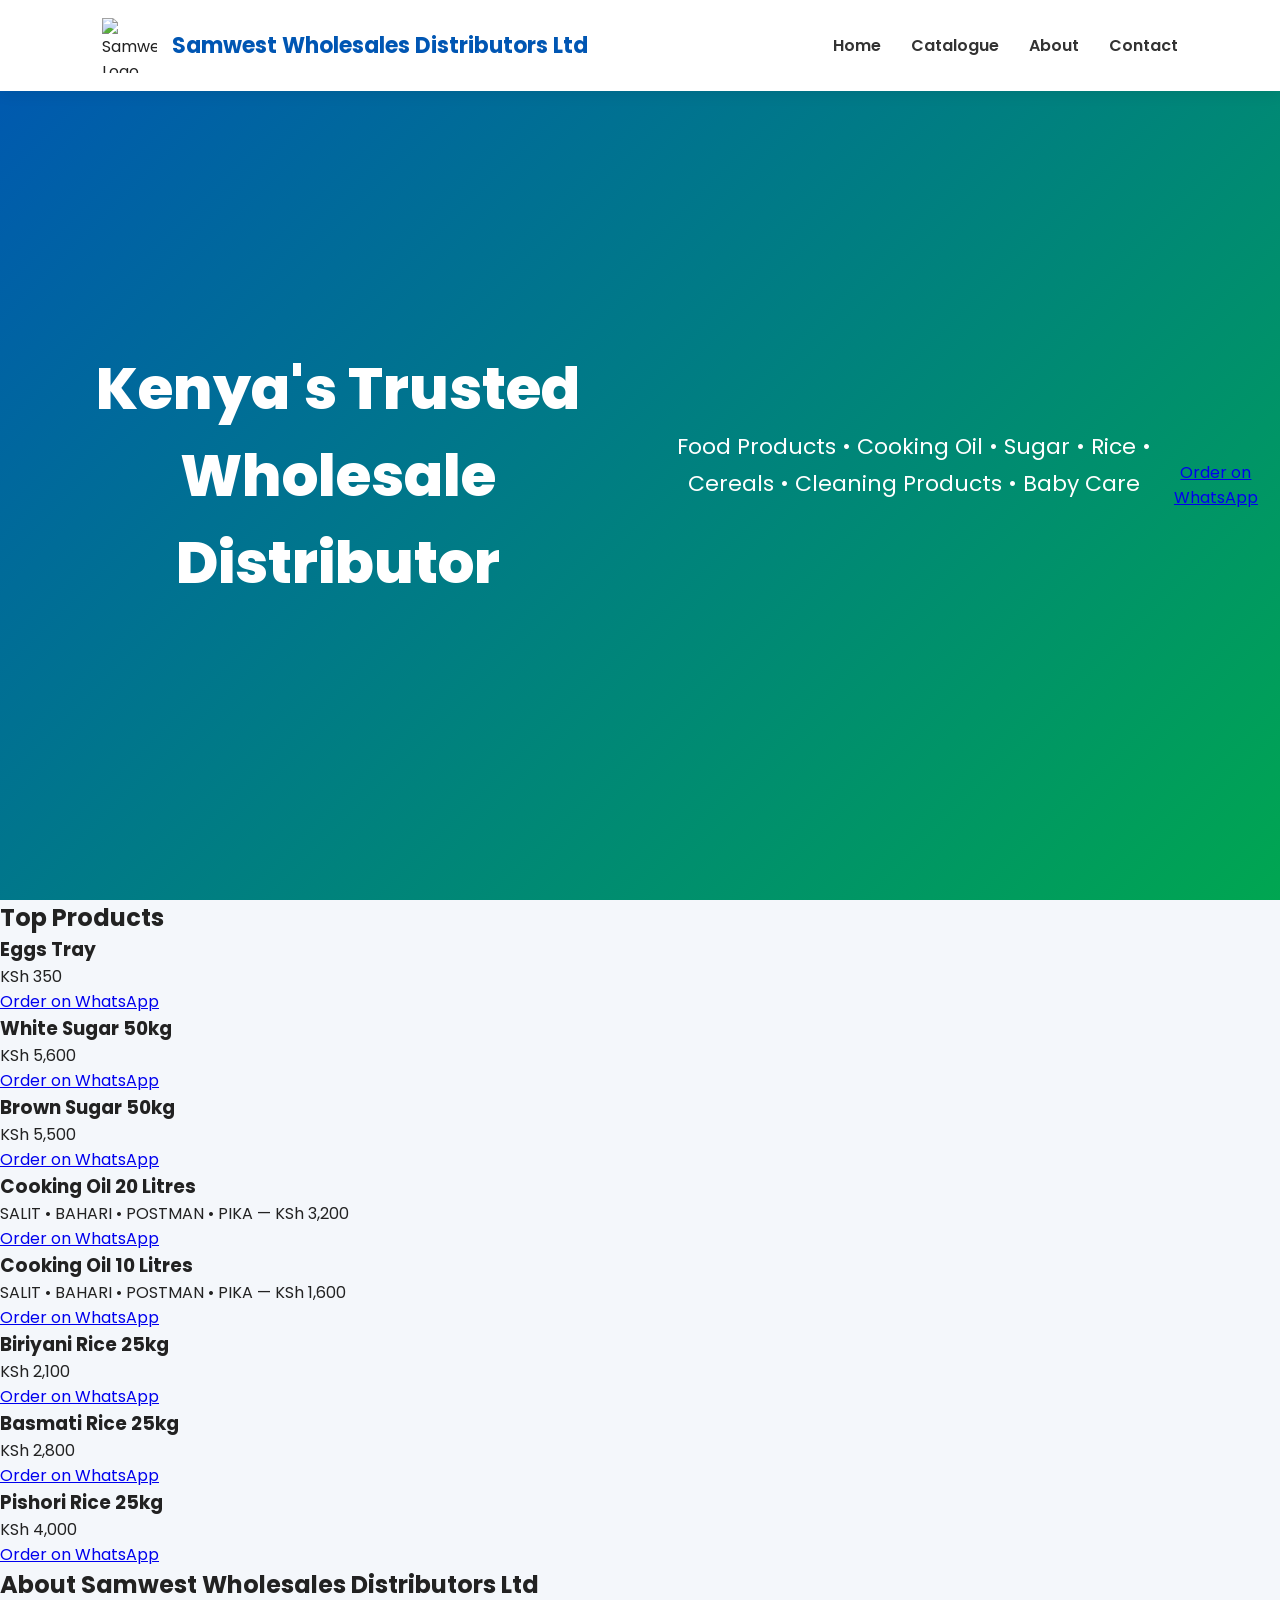
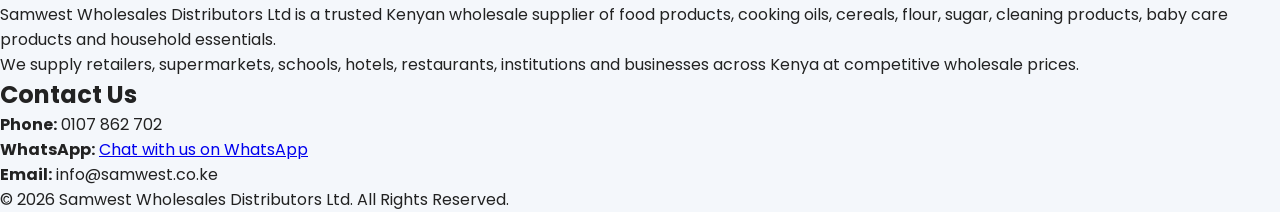
==== index.html @ 5a06c8fe "Create index.html" ====
<!DOCTYPE html>
<html lang="en">
<head>
<meta charset="UTF-8">
<meta name="viewport" content="width=device-width, initial-scale=1.0">
<title>Samwest Wholesales Distributors Ltd</title>

<link rel="stylesheet" href="css/style.css">

<link rel="preconnect" href="https://fonts.googleapis.com">
<link href="https://fonts.googleapis.com/css2?family=Poppins:wght@300;400;500;600;700&display=swap" rel="stylesheet">
</head>

<body>

<header>

<div class="logo">
<img src="images/logo.png" alt="Samwest Logo">
<h2>Samwest Wholesales Distributors Ltd</h2>
</div>

<nav>

<a href="#home">Home</a>
<a href="#catalogue">Catalogue</a>
<a href="#about">About</a>
<a href="#contact">Contact</a>

</nav>

</header>

<section class="hero" id="home">

<h1>Kenya's Trusted Wholesale Distributor</h1>

<p>
Food Products • Cooking Oil • Sugar • Rice • Cereals • Cleaning Products • Baby Care
</p>

<a class="btn" href="https://wa.me/254107862702?text=Hello%20Samwest%20Wholesales%20Distributors.%20I%20am%20interested%20in%20your%20products.">
Order on WhatsApp
</a>

</section>

<section id="catalogue">

<h2>Top Products</h2>

<div class="products">
  <div class="product-card">
    <h3>Eggs Tray</h3>
    <p>KSh 350</p>
    <a href="https://wa.me/254107862702?text=Hello%20Samwest%20Wholesales.%20I%20would%20like%20to%20order%20Eggs%20Tray%20(KSh%20350)." target="_blank">
        Order on WhatsApp
    </a>
</div>

<div class="product-card">
    <h3>White Sugar 50kg</h3>
    <p>KSh 5,600</p>
    <a href="https://wa.me/254107862702?text=Hello%20Samwest%20Wholesales.%20I%20would%20like%20to%20order%20White%20Sugar%2050kg." target="_blank">
        Order on WhatsApp
    </a>
</div>

<div class="product-card">
    <h3>Brown Sugar 50kg</h3>
    <p>KSh 5,500</p>
    <a href="https://wa.me/254107862702?text=Hello%20Samwest%20Wholesales.%20I%20would%20like%20to%20order%20Brown%20Sugar%2050kg." target="_blank">
        Order on WhatsApp
    </a>
</div>

<div class="product-card">
    <h3>Cooking Oil 20 Litres</h3>
    <p>SALIT • BAHARI • POSTMAN • PIKA — KSh 3,200</p>
    <a href="https://wa.me/254107862702?text=Hello%20Samwest%20Wholesales.%20I%20would%20like%20to%20order%2020L%20Cooking%20Oil." target="_blank">
        Order on WhatsApp
    </a>
</div>

<div class="product-card">
    <h3>Cooking Oil 10 Litres</h3>
    <p>SALIT • BAHARI • POSTMAN • PIKA — KSh 1,600</p>
    <a href="https://wa.me/254107862702?text=Hello%20Samwest%20Wholesales.%20I%20would%20like%20to%20order%2010L%20Cooking%20Oil." target="_blank">
        Order on WhatsApp
    </a>
</div>

<div class="product-card">
    <h3>Biriyani Rice 25kg</h3>
    <p>KSh 2,100</p>
    <a href="https://wa.me/254107862702?text=Hello%20Samwest%20Wholesales.%20I%20would%20like%20to%20order%20Biriyani%20Rice%2025kg." target="_blank">
        Order on WhatsApp
    </a>
</div>

<div class="product-card">
    <h3>Basmati Rice 25kg</h3>
    <p>KSh 2,800</p>
    <a href="https://wa.me/254107862702?text=Hello%20Samwest%20Wholesales.%20I%20would%20like%20to%20order%20Basmati%20Rice%2025kg." target="_blank">
        Order on WhatsApp
    </a>
</div>

<div class="product-card">
    <h3>Pishori Rice 25kg</h3>
    <p>KSh 4,000</p>
    <a href="https://wa.me/254107862702?text=Hello%20Samwest%20Wholesales.%20I%20would%20like%20to%20order%20Pishori%20Rice%2025kg." target="_blank">
        Order on WhatsApp
    </a>
</div>
</div>
</section>

<section id="about" class="about">
    <h2>About Samwest Wholesales Distributors Ltd</h2>

    <p>
        Samwest Wholesales Distributors Ltd is a trusted Kenyan wholesale supplier
        of food products, cooking oils, cereals, flour, sugar, cleaning products,
        baby care products and household essentials.
    </p>

    <p>
        We supply retailers, supermarkets, schools, hotels, restaurants,
        institutions and businesses across Kenya at competitive wholesale prices.
    </p>
</section>

<section id="contact" class="contact">

    <h2>Contact Us</h2>

    <p><strong>Phone:</strong> 0107 862 702</p>

    <p><strong>WhatsApp:</strong>
        <a href="https://wa.me/254107862702?text=Hello%20Samwest%20Wholesales%20Distributors.%20I%20would%20like%20to%20make%20an%20order." target="_blank">
            Chat with us on WhatsApp
        </a>
    </p>

    <p><strong>Email:</strong> info@samwest.co.ke</p>

</section>

<footer>

<p>
© 2026 Samwest Wholesales Distributors Ltd. All Rights Reserved.
</p>

</footer>

</body>
</html>
---- css/style.css ----
/* ===========================
   SAM WEST WHOLESALES DISTRIBUTORS LTD
=========================== */

*{
    margin:0;
    padding:0;
    box-sizing:border-box;
}

html{
    scroll-behavior:smooth;
}

body{
    font-family:'Poppins',sans-serif;
    background:#f4f7fb;
    color:#222;
}

/* HEADER */

header{
    display:flex;
    justify-content:space-between;
    align-items:center;
    padding:18px 8%;
    background:#fff;
    box-shadow:0 2px 15px rgba(0,0,0,.08);
    position:fixed;
    width:100%;
    top:0;
    left:0;
    z-index:1000;
}

.logo{
    display:flex;
    align-items:center;
    gap:15px;
}

.logo img{
    width:55px;
    height:55px;
}

.logo h2{
    font-size:22px;
    color:#0056b3;
}

nav{
    display:flex;
    gap:30px;
}

nav a{
    text-decoration:none;
    color:#333;
    font-weight:600;
    transition:.3s;
}

nav a:hover{
    color:#009245;
}

/* HERO */

.hero{
    min-height:100vh;
    background:linear-gradient(135deg,#0056b3,#00a651);
    display:flex;
    justify-content:center;
    align-items:center;
    text-align:center;
    color:#fff;
    padding:120px 20px 50px;
}

.hero-content{
    max-width:850px;
}

.hero-logo{
    width:140px;
    margin-bottom:25px;
}

.hero h1{
    font-size:58px;
    font-weight:800;
    margin-bottom:20px;
}

.hero p{
    font-size:22px;
    margin-bottom:40px;
    line-height:1.7;
}

.hero-buttons{
    display:flex;
    justify-content:center;
    gap:20px;
    flex-wrap:wrap;
}

.btn-primary,
.btn-whatsapp{
    text-decoration:none;
    padding:16px 35px;
    border-radius:50px;
    font-weight:700;
    transition:.3s;
}

.btn-primary{
    background:#fff;
    color:#0056b3;
}

.btn-whatsapp{
    background:#25D366;
    color:#fff;
}

.btn-primary:hover,
.btn-whatsapp:hover{
    transform:translateY(-4px);
    box-shadow:0 10px 25px rgba(0,0,0,.25);
}

/* MOBILE */

@media(max-width:768px){

header{
    flex-direction:column;
    gap:15px;
}

nav{
    flex-wrap:wrap;
    justify-content:center;
}

.hero h1{
    font-size:38px;
}

.hero p{
    font-size:18px;
}

.hero-logo{
    width:110px;
}

}
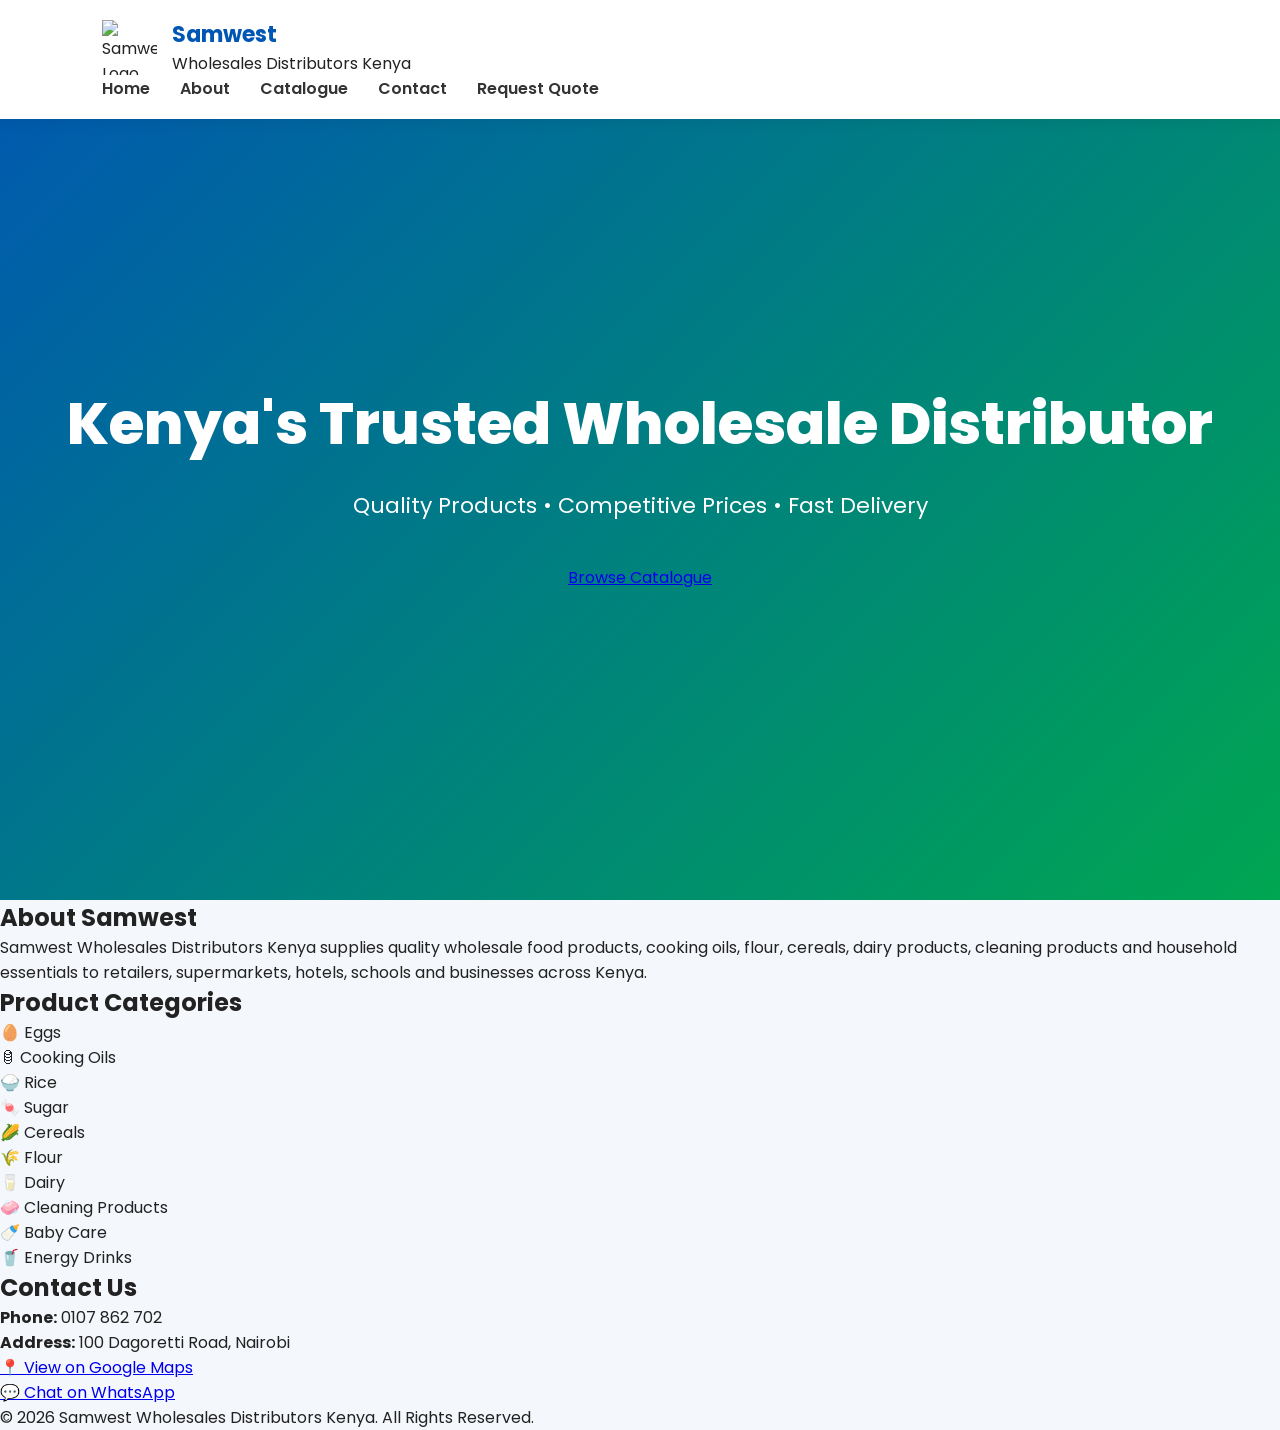
==== commit 83d58f49: "Update index.html" ====
--- a/index.html
+++ b/index.html
@@ -1,159 +1,158 @@
 <!DOCTYPE html>
 <html lang="en">
 <head>
-<meta charset="UTF-8">
-<meta name="viewport" content="width=device-width, initial-scale=1.0">
-<title>Samwest Wholesales Distributors Ltd</title>
+    <meta charset="UTF-8">
+    <meta name="viewport" content="width=device-width, initial-scale=1.0">
+    <title>Samwest Wholesales Distributors Kenya</title>
 
-<link rel="stylesheet" href="css/style.css">
+    <link rel="stylesheet" href="css/style.css">
 
-<link rel="preconnect" href="https://fonts.googleapis.com">
-<link href="https://fonts.googleapis.com/css2?family=Poppins:wght@300;400;500;600;700&display=swap" rel="stylesheet">
+    <link rel="preconnect" href="https://fonts.googleapis.com">
+    <link href="https://fonts.googleapis.com/css2?family=Poppins:wght@300;400;500;600;700&display=swap" rel="stylesheet">
 </head>
 
 <body>
 
 <header>
 
+<div class="container">
+
 <div class="logo">
+
 <img src="images/logo.png" alt="Samwest Logo">
-<h2>Samwest Wholesales Distributors Ltd</h2>
+
+<div>
+<h2>Samwest</h2>
+<p>Wholesales Distributors Kenya</p>
+</div>
+
 </div>
 
 <nav>
 
-<a href="#home">Home</a>
-<a href="#catalogue">Catalogue</a>
+<a href="#">Home</a>
 <a href="#about">About</a>
+<a href="#categories">Catalogue</a>
 <a href="#contact">Contact</a>
+
+<a class="quote-btn"
+href="https://wa.me/254107862702?text=Hello%20Samwest%20Wholesales%20Distributors.%20I%20would%20like%20a%20quotation."
+target="_blank">
+
+Request Quote
+
+</a>
 
 </nav>
 
+</div>
+
 </header>
 
-<section class="hero" id="home">
+<section class="hero">
+
+<div class="overlay">
 
 <h1>Kenya's Trusted Wholesale Distributor</h1>
 
 <p>
-Food Products • Cooking Oil • Sugar • Rice • Cereals • Cleaning Products • Baby Care
+
+Quality Products • Competitive Prices • Fast Delivery
+
 </p>
 
-<a class="btn" href="https://wa.me/254107862702?text=Hello%20Samwest%20Wholesales%20Distributors.%20I%20am%20interested%20in%20your%20products.">
-Order on WhatsApp
+<a href="#categories" class="browse">
+
+Browse Catalogue
+
 </a>
+
+</div>
 
 </section>
 
-<section id="catalogue">
+<section class="about" id="about">
 
-<h2>Top Products</h2>
+<h2>About Samwest</h2>
 
-<div class="products">
-  <div class="product-card">
-    <h3>Eggs Tray</h3>
-    <p>KSh 350</p>
-    <a href="https://wa.me/254107862702?text=Hello%20Samwest%20Wholesales.%20I%20would%20like%20to%20order%20Eggs%20Tray%20(KSh%20350)." target="_blank">
-        Order on WhatsApp
-    </a>
+<p>
+
+Samwest Wholesales Distributors Kenya supplies quality wholesale food products, cooking oils, flour, cereals, dairy products, cleaning products and household essentials to retailers, supermarkets, hotels, schools and businesses across Kenya.
+
+</p>
+
+</section>
+
+<section class="categories" id="categories">
+
+<h2>Product Categories</h2>
+
+<div class="cards">
+
+<div class="card">🥚 Eggs</div>
+
+<div class="card">🛢 Cooking Oils</div>
+
+<div class="card">🍚 Rice</div>
+
+<div class="card">🍬 Sugar</div>
+
+<div class="card">🌽 Cereals</div>
+
+<div class="card">🌾 Flour</div>
+
+<div class="card">🥛 Dairy</div>
+
+<div class="card">🧼 Cleaning Products</div>
+
+<div class="card">🍼 Baby Care</div>
+
+<div class="card">🥤 Energy Drinks</div>
+
 </div>
 
-<div class="product-card">
-    <h3>White Sugar 50kg</h3>
-    <p>KSh 5,600</p>
-    <a href="https://wa.me/254107862702?text=Hello%20Samwest%20Wholesales.%20I%20would%20like%20to%20order%20White%20Sugar%2050kg." target="_blank">
-        Order on WhatsApp
-    </a>
-</div>
-
-<div class="product-card">
-    <h3>Brown Sugar 50kg</h3>
-    <p>KSh 5,500</p>
-    <a href="https://wa.me/254107862702?text=Hello%20Samwest%20Wholesales.%20I%20would%20like%20to%20order%20Brown%20Sugar%2050kg." target="_blank">
-        Order on WhatsApp
-    </a>
-</div>
-
-<div class="product-card">
-    <h3>Cooking Oil 20 Litres</h3>
-    <p>SALIT • BAHARI • POSTMAN • PIKA — KSh 3,200</p>
-    <a href="https://wa.me/254107862702?text=Hello%20Samwest%20Wholesales.%20I%20would%20like%20to%20order%2020L%20Cooking%20Oil." target="_blank">
-        Order on WhatsApp
-    </a>
-</div>
-
-<div class="product-card">
-    <h3>Cooking Oil 10 Litres</h3>
-    <p>SALIT • BAHARI • POSTMAN • PIKA — KSh 1,600</p>
-    <a href="https://wa.me/254107862702?text=Hello%20Samwest%20Wholesales.%20I%20would%20like%20to%20order%2010L%20Cooking%20Oil." target="_blank">
-        Order on WhatsApp
-    </a>
-</div>
-
-<div class="product-card">
-    <h3>Biriyani Rice 25kg</h3>
-    <p>KSh 2,100</p>
-    <a href="https://wa.me/254107862702?text=Hello%20Samwest%20Wholesales.%20I%20would%20like%20to%20order%20Biriyani%20Rice%2025kg." target="_blank">
-        Order on WhatsApp
-    </a>
-</div>
-
-<div class="product-card">
-    <h3>Basmati Rice 25kg</h3>
-    <p>KSh 2,800</p>
-    <a href="https://wa.me/254107862702?text=Hello%20Samwest%20Wholesales.%20I%20would%20like%20to%20order%20Basmati%20Rice%2025kg." target="_blank">
-        Order on WhatsApp
-    </a>
-</div>
-
-<div class="product-card">
-    <h3>Pishori Rice 25kg</h3>
-    <p>KSh 4,000</p>
-    <a href="https://wa.me/254107862702?text=Hello%20Samwest%20Wholesales.%20I%20would%20like%20to%20order%20Pishori%20Rice%2025kg." target="_blank">
-        Order on WhatsApp
-    </a>
-</div>
-</div>
 </section>
 
-<section id="about" class="about">
-    <h2>About Samwest Wholesales Distributors Ltd</h2>
+<section class="contact" id="contact">
 
-    <p>
-        Samwest Wholesales Distributors Ltd is a trusted Kenyan wholesale supplier
-        of food products, cooking oils, cereals, flour, sugar, cleaning products,
-        baby care products and household essentials.
-    </p>
+<h2>Contact Us</h2>
 
-    <p>
-        We supply retailers, supermarkets, schools, hotels, restaurants,
-        institutions and businesses across Kenya at competitive wholesale prices.
-    </p>
-</section>
+<p><strong>Phone:</strong> 0107 862 702</p>
 
-<section id="contact" class="contact">
+<p><strong>Address:</strong> 100 Dagoretti Road, Nairobi</p>
 
-    <h2>Contact Us</h2>
+<p>
 
-    <p><strong>Phone:</strong> 0107 862 702</p>
+<a href="https://maps.app.goo.gl/PCz5xRH3GdWpjp499" target="_blank">
 
-    <p><strong>WhatsApp:</strong>
-        <a href="https://wa.me/254107862702?text=Hello%20Samwest%20Wholesales%20Distributors.%20I%20would%20like%20to%20make%20an%20order." target="_blank">
-            Chat with us on WhatsApp
-        </a>
-    </p>
+📍 View on Google Maps
 
-    <p><strong>Email:</strong> info@samwest.co.ke</p>
+</a>
+
+</p>
+
+<p>
+
+<a href="https://wa.me/254107862702" target="_blank">
+
+💬 Chat on WhatsApp
+
+</a>
+
+</p>
 
 </section>
 
 <footer>
 
 <p>
-© 2026 Samwest Wholesales Distributors Ltd. All Rights Reserved.
+
+© 2026 Samwest Wholesales Distributors Kenya. All Rights Reserved.
+
 </p>
 
 </footer>
 
 </body>
+
 </html>
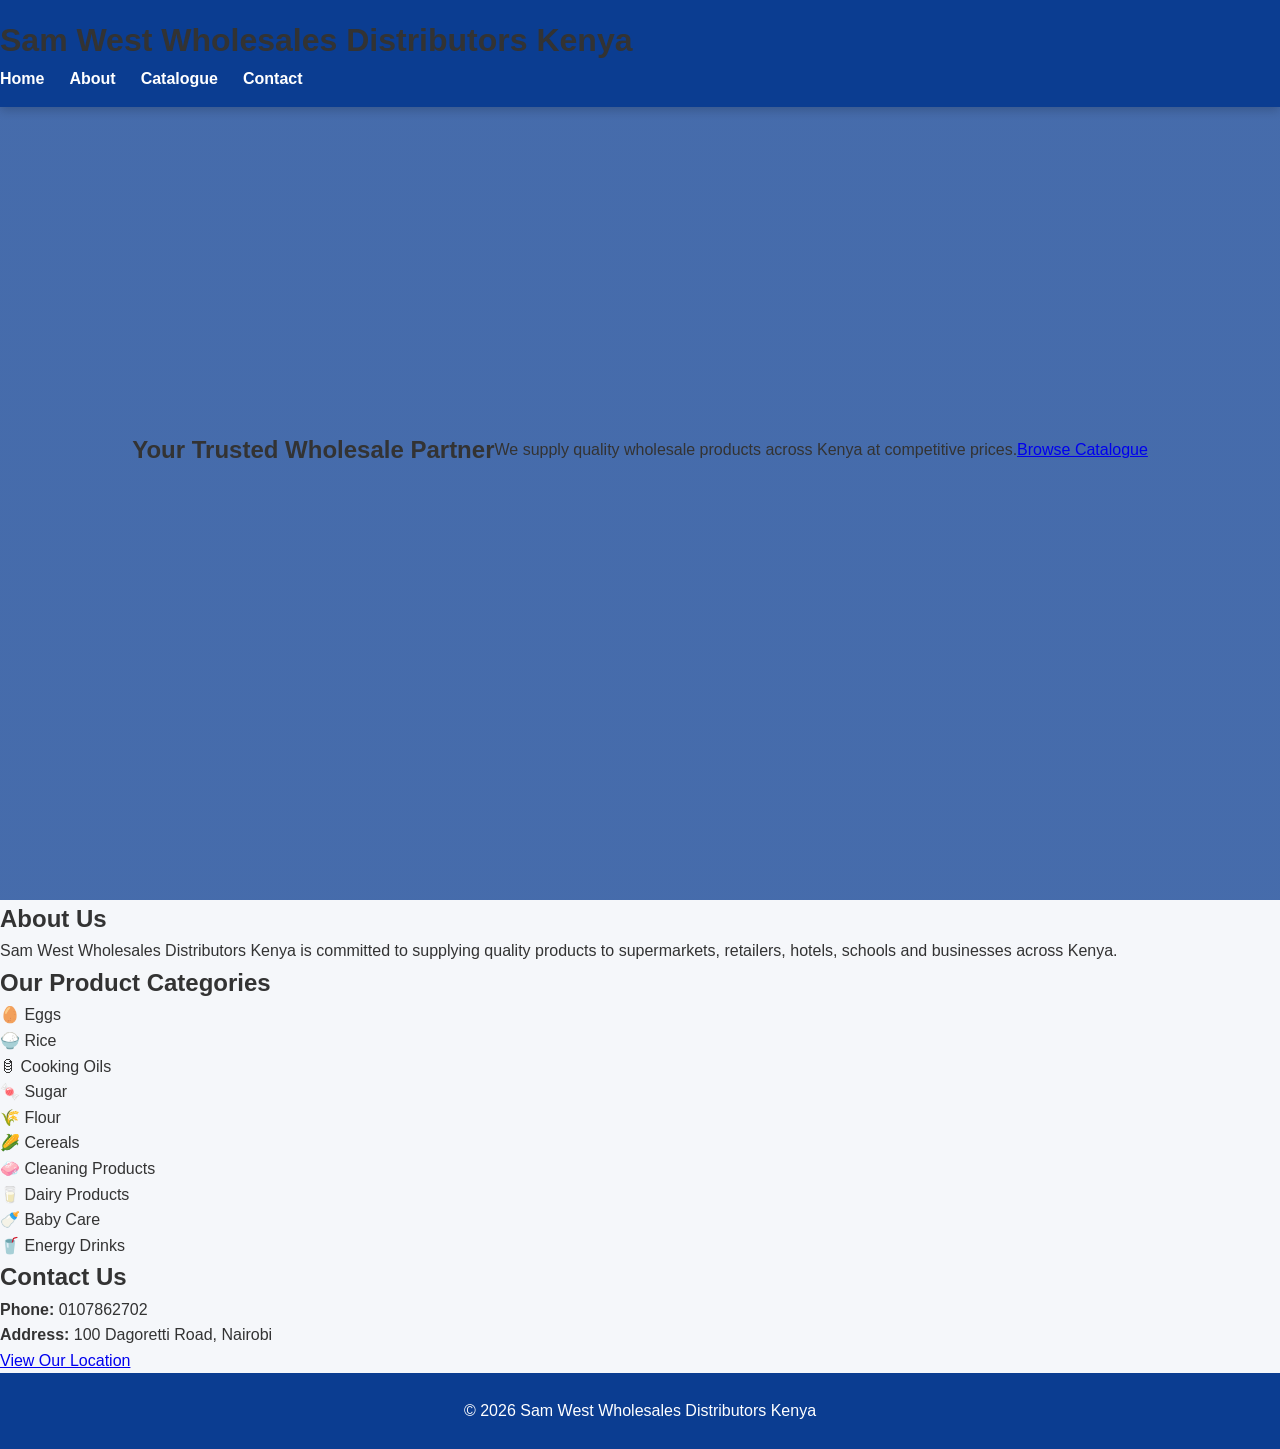
==== commit 0ba4dba0: "Update index.html" ====
--- a/index.html
+++ b/index.html
@@ -3,156 +3,74 @@
 <head>
     <meta charset="UTF-8">
     <meta name="viewport" content="width=device-width, initial-scale=1.0">
-    <title>Samwest Wholesales Distributors Kenya</title>
-
+    <title>Sam West Wholesales Distributors Kenya</title>
     <link rel="stylesheet" href="css/style.css">
-
-    <link rel="preconnect" href="https://fonts.googleapis.com">
-    <link href="https://fonts.googleapis.com/css2?family=Poppins:wght@300;400;500;600;700&display=swap" rel="stylesheet">
 </head>
-
 <body>
 
 <header>
+    <h1>Sam West Wholesales Distributors Kenya</h1>
 
-<div class="container">
-
-<div class="logo">
-
-<img src="images/logo.png" alt="Samwest Logo">
-
-<div>
-<h2>Samwest</h2>
-<p>Wholesales Distributors Kenya</p>
-</div>
-
-</div>
-
-<nav>
-
-<a href="#">Home</a>
-<a href="#about">About</a>
-<a href="#categories">Catalogue</a>
-<a href="#contact">Contact</a>
-
-<a class="quote-btn"
-href="https://wa.me/254107862702?text=Hello%20Samwest%20Wholesales%20Distributors.%20I%20would%20like%20a%20quotation."
-target="_blank">
-
-Request Quote
-
-</a>
-
-</nav>
-
-</div>
-
+    <nav>
+        <a href="#">Home</a>
+        <a href="#about">About</a>
+        <a href="#catalogue">Catalogue</a>
+        <a href="#contact">Contact</a>
+    </nav>
 </header>
 
 <section class="hero">
+    <h2>Your Trusted Wholesale Partner</h2>
 
-<div class="overlay">
+    <p>
+        We supply quality wholesale products across Kenya at competitive prices.
+    </p>
 
-<h1>Kenya's Trusted Wholesale Distributor</h1>
-
-<p>
-
-Quality Products • Competitive Prices • Fast Delivery
-
-</p>
-
-<a href="#categories" class="browse">
-
-Browse Catalogue
-
-</a>
-
-</div>
-
+    <a href="#catalogue">Browse Catalogue</a>
 </section>
 
-<section class="about" id="about">
+<section id="about">
+    <h2>About Us</h2>
 
-<h2>About Samwest</h2>
-
-<p>
-
-Samwest Wholesales Distributors Kenya supplies quality wholesale food products, cooking oils, flour, cereals, dairy products, cleaning products and household essentials to retailers, supermarkets, hotels, schools and businesses across Kenya.
-
-</p>
-
+    <p>
+        Sam West Wholesales Distributors Kenya is committed to supplying quality products to supermarkets, retailers, hotels, schools and businesses across Kenya.
+    </p>
 </section>
 
-<section class="categories" id="categories">
+<section id="catalogue">
+    <h2>Our Product Categories</h2>
 
-<h2>Product Categories</h2>
-
-<div class="cards">
-
-<div class="card">🥚 Eggs</div>
-
-<div class="card">🛢 Cooking Oils</div>
-
-<div class="card">🍚 Rice</div>
-
-<div class="card">🍬 Sugar</div>
-
-<div class="card">🌽 Cereals</div>
-
-<div class="card">🌾 Flour</div>
-
-<div class="card">🥛 Dairy</div>
-
-<div class="card">🧼 Cleaning Products</div>
-
-<div class="card">🍼 Baby Care</div>
-
-<div class="card">🥤 Energy Drinks</div>
-
-</div>
-
+    <ul>
+        <li>🥚 Eggs</li>
+        <li>🍚 Rice</li>
+        <li>🛢 Cooking Oils</li>
+        <li>🍬 Sugar</li>
+        <li>🌾 Flour</li>
+        <li>🌽 Cereals</li>
+        <li>🧼 Cleaning Products</li>
+        <li>🥛 Dairy Products</li>
+        <li>🍼 Baby Care</li>
+        <li>🥤 Energy Drinks</li>
+    </ul>
 </section>
 
-<section class="contact" id="contact">
+<section id="contact">
+    <h2>Contact Us</h2>
 
-<h2>Contact Us</h2>
+    <p><strong>Phone:</strong> 0107862702</p>
 
-<p><strong>Phone:</strong> 0107 862 702</p>
+    <p><strong>Address:</strong> 100 Dagoretti Road, Nairobi</p>
 
-<p><strong>Address:</strong> 100 Dagoretti Road, Nairobi</p>
-
-<p>
-
-<a href="https://maps.app.goo.gl/PCz5xRH3GdWpjp499" target="_blank">
-
-📍 View on Google Maps
-
-</a>
-
-</p>
-
-<p>
-
-<a href="https://wa.me/254107862702" target="_blank">
-
-💬 Chat on WhatsApp
-
-</a>
-
-</p>
-
+    <p>
+        <a href="https://maps.app.goo.gl/PCz5xRH3GdWpjp499" target="_blank">
+            View Our Location
+        </a>
+    </p>
 </section>
 
 <footer>
-
-<p>
-
-© 2026 Samwest Wholesales Distributors Kenya. All Rights Reserved.
-
-</p>
-
+    <p>&copy; 2026 Sam West Wholesales Distributors Kenya</p>
 </footer>
 
 </body>
-
-</html>
+            </html>
--- a/css/style.css
+++ b/css/style.css
@@ -1,161 +1,203 @@
-/* ===========================
-   SAM WEST WHOLESALES DISTRIBUTORS LTD
-=========================== */
-
 *{
-    margin:0;
-    padding:0;
-    box-sizing:border-box;
-}
-
-html{
-    scroll-behavior:smooth;
+margin:0;
+padding:0;
+box-sizing:border-box;
+font-family:'Poppins',sans-serif;
 }
 
 body{
-    font-family:'Poppins',sans-serif;
-    background:#f4f7fb;
-    color:#222;
-}
-
-/* HEADER */
+background:#f5f7fa;
+color:#333;
+line-height:1.6;
+}
+
+.container{
+width:90%;
+max-width:1200px;
+margin:auto;
+display:flex;
+justify-content:space-between;
+align-items:center;
+}
 
 header{
-    display:flex;
-    justify-content:space-between;
-    align-items:center;
-    padding:18px 8%;
-    background:#fff;
-    box-shadow:0 2px 15px rgba(0,0,0,.08);
-    position:fixed;
-    width:100%;
-    top:0;
-    left:0;
-    z-index:1000;
+position:fixed;
+top:0;
+left:0;
+width:100%;
+background:#0b3d91;
+padding:15px 0;
+z-index:1000;
+box-shadow:0 3px 10px rgba(0,0,0,.2);
 }
 
 .logo{
-    display:flex;
-    align-items:center;
-    gap:15px;
+display:flex;
+align-items:center;
+gap:12px;
 }
 
 .logo img{
-    width:55px;
-    height:55px;
+width:65px;
+height:65px;
+object-fit:contain;
+border-radius:8px;
 }
 
 .logo h2{
-    font-size:22px;
-    color:#0056b3;
+color:#fff;
+}
+
+.logo p{
+color:#ddd;
+font-size:13px;
 }
 
 nav{
-    display:flex;
-    gap:30px;
+display:flex;
+align-items:center;
+gap:25px;
 }
 
 nav a{
-    text-decoration:none;
-    color:#333;
-    font-weight:600;
-    transition:.3s;
+text-decoration:none;
+color:white;
+font-weight:600;
+transition:.3s;
 }
 
 nav a:hover{
-    color:#009245;
-}
-
-/* HERO */
+color:#ff9800;
+}
+
+.quote-btn{
+background:#ff9800;
+padding:12px 22px;
+border-radius:8px;
+color:white !important;
+}
 
 .hero{
-    min-height:100vh;
-    background:linear-gradient(135deg,#0056b3,#00a651);
-    display:flex;
-    justify-content:center;
-    align-items:center;
-    text-align:center;
-    color:#fff;
-    padding:120px 20px 50px;
-}
-
-.hero-content{
-    max-width:850px;
-}
-
-.hero-logo{
-    width:140px;
-    margin-bottom:25px;
-}
-
-.hero h1{
-    font-size:58px;
-    font-weight:800;
-    margin-bottom:20px;
-}
-
-.hero p{
-    font-size:22px;
-    margin-bottom:40px;
-    line-height:1.7;
-}
-
-.hero-buttons{
-    display:flex;
-    justify-content:center;
-    gap:20px;
-    flex-wrap:wrap;
-}
-
-.btn-primary,
-.btn-whatsapp{
-    text-decoration:none;
-    padding:16px 35px;
-    border-radius:50px;
-    font-weight:700;
-    transition:.3s;
-}
-
-.btn-primary{
-    background:#fff;
-    color:#0056b3;
-}
-
-.btn-whatsapp{
-    background:#25D366;
-    color:#fff;
-}
-
-.btn-primary:hover,
-.btn-whatsapp:hover{
-    transform:translateY(-4px);
-    box-shadow:0 10px 25px rgba(0,0,0,.25);
-}
-
-/* MOBILE */
-
-@media(max-width:768px){
-
-header{
-    flex-direction:column;
-    gap:15px;
+height:100vh;
+background:
+linear-gradient(rgba(11,61,145,.75),rgba(11,61,145,.75)),
+url("../images/warehouse.jpg");
+background-size:cover;
+background-position:center;
+display:flex;
+justify-content:center;
+align-items:center;
+text-align:center;
+padding:20px;
+}
+
+.overlay h1{
+font-size:55px;
+color:white;
+margin-bottom:20px;
+}
+
+.overlay p{
+color:white;
+font-size:22px;
+margin-bottom:35px;
+}
+
+.browse{
+background:#ff9800;
+padding:15px 35px;
+border-radius:8px;
+color:white;
+text-decoration:none;
+font-weight:600;
+}
+
+.about,
+.categories,
+.contact{
+padding:90px 8%;
+}
+
+.about h2,
+.categories h2,
+.contact h2{
+text-align:center;
+margin-bottom:30px;
+color:#0b3d91;
+}
+
+.about p{
+max-width:900px;
+margin:auto;
+text-align:center;
+font-size:18px;
+}
+
+.cards{
+display:grid;
+grid-template-columns:repeat(auto-fit,minmax(220px,1fr));
+gap:25px;
+margin-top:40px;
+}
+
+.card{
+background:white;
+padding:35px;
+border-radius:12px;
+box-shadow:0 5px 15px rgba(0,0,0,.1);
+font-size:22px;
+font-weight:600;
+text-align:center;
+transition:.3s;
+cursor:pointer;
+}
+
+.card:hover{
+transform:translateY(-8px);
+background:#0b3d91;
+color:white;
+}
+
+.contact{
+text-align:center;
+background:#eef4ff;
+}
+
+.contact a{
+color:#0b3d91;
+text-decoration:none;
+font-weight:600;
+}
+
+footer{
+background:#0b3d91;
+color:white;
+text-align:center;
+padding:25px;
+}
+
+@media(max-width:900px){
+
+.container{
+flex-direction:column;
+gap:20px;
 }
 
 nav{
-    flex-wrap:wrap;
-    justify-content:center;
-}
-
-.hero h1{
-    font-size:38px;
-}
-
-.hero p{
-    font-size:18px;
-}
-
-.hero-logo{
-    width:110px;
-}
-
-}
+flex-wrap:wrap;
+justify-content:center;
+}
+
+.overlay h1{
+font-size:36px;
+}
+
+.overlay p{
+font-size:18px;
+}
+
+.hero{
+padding-top:120px;
+}
+
+}
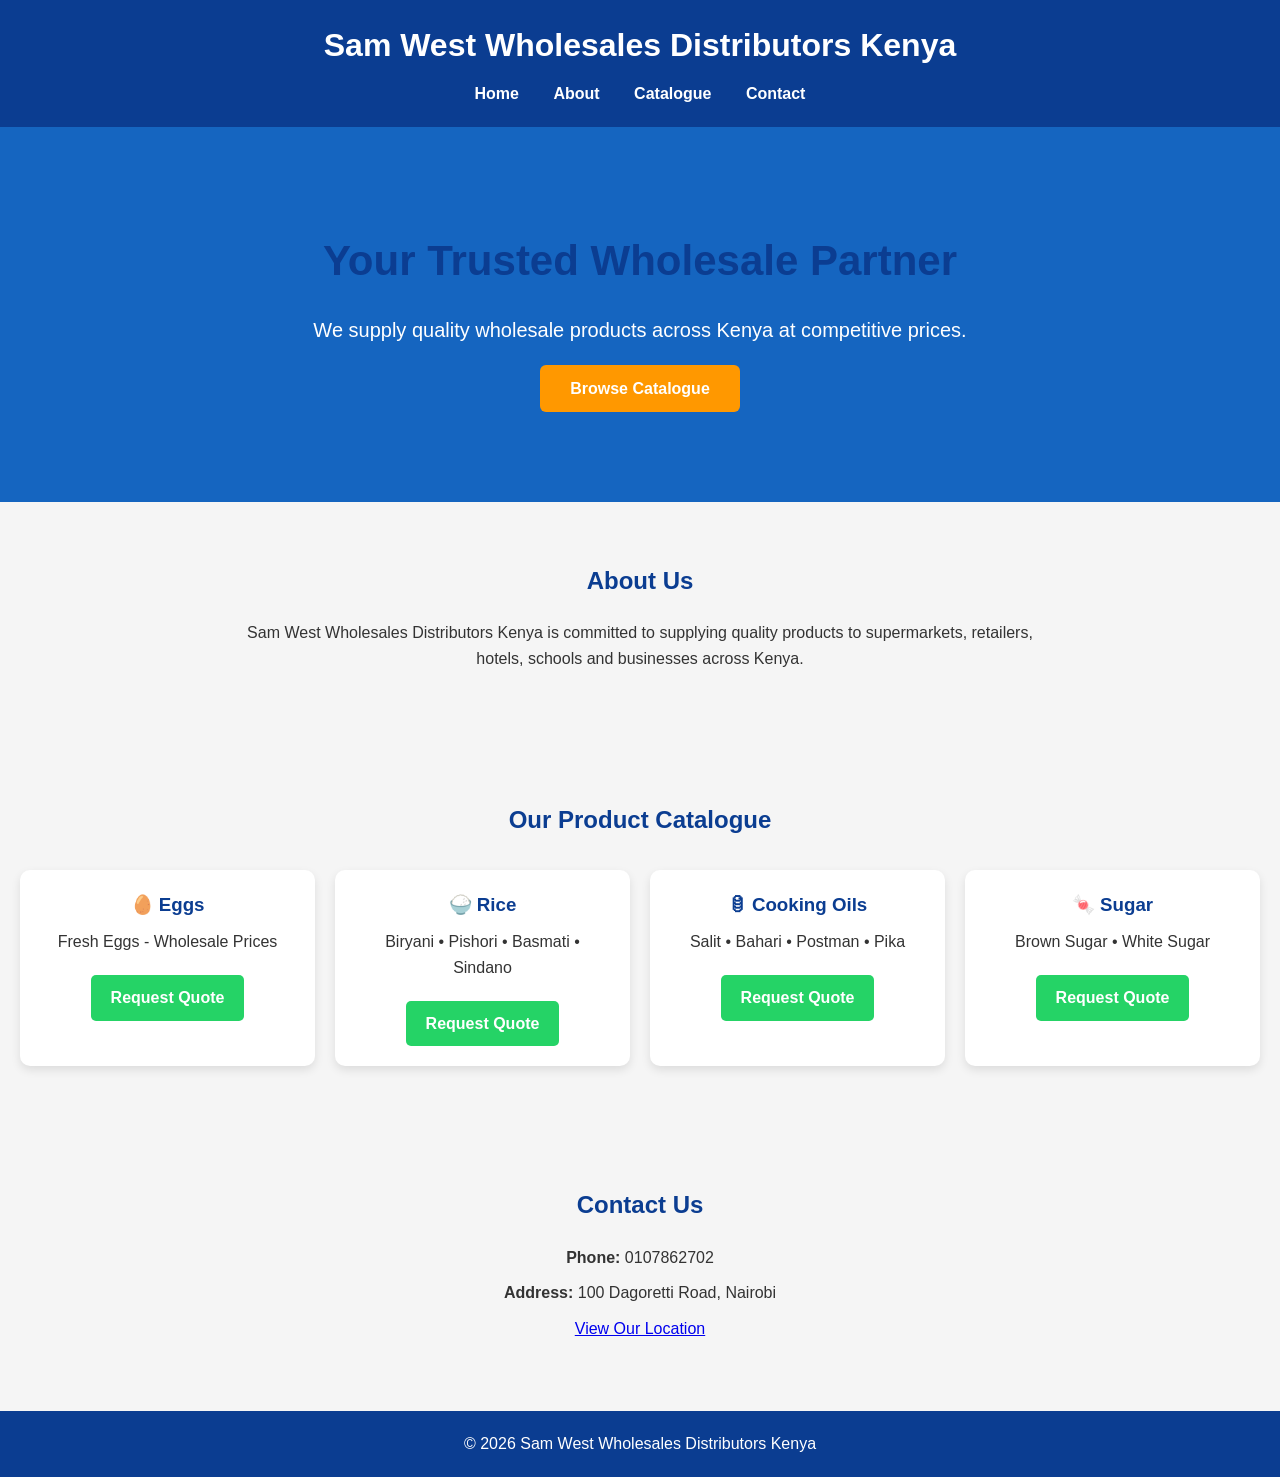
==== commit de42a369: "Update index.html" ====
--- a/index.html
+++ b/index.html
@@ -38,20 +38,37 @@
 </section>
 
 <section id="catalogue">
-    <h2>Our Product Categories</h2>
 
-    <ul>
-        <li>🥚 Eggs</li>
-        <li>🍚 Rice</li>
-        <li>🛢 Cooking Oils</li>
-        <li>🍬 Sugar</li>
-        <li>🌾 Flour</li>
-        <li>🌽 Cereals</li>
-        <li>🧼 Cleaning Products</li>
-        <li>🥛 Dairy Products</li>
-        <li>🍼 Baby Care</li>
-        <li>🥤 Energy Drinks</li>
-    </ul>
+<h2>Our Product Catalogue</h2>
+
+<div class="products">
+
+<div class="product">
+<h3>🥚 Eggs</h3>
+<p>Fresh Eggs - Wholesale Prices</p>
+<a href="https://wa.me/254107862702?text=Hello%20Samwest,%20I%20would%20like%20a%20quotation%20for%20Eggs." target="_blank">Request Quote</a>
+</div>
+
+<div class="product">
+<h3>🍚 Rice</h3>
+<p>Biryani • Pishori • Basmati • Sindano</p>
+<a href="https://wa.me/254107862702?text=Hello%20Samwest,%20I%20would%20like%20a%20quotation%20for%20Rice." target="_blank">Request Quote</a>
+</div>
+
+<div class="product">
+<h3>🛢 Cooking Oils</h3>
+<p>Salit • Bahari • Postman • Pika</p>
+<a href="https://wa.me/254107862702?text=Hello%20Samwest,%20I%20would%20like%20a%20quotation%20for%20Cooking%20Oil." target="_blank">Request Quote</a>
+</div>
+
+<div class="product">
+<h3>🍬 Sugar</h3>
+<p>Brown Sugar • White Sugar</p>
+<a href="https://wa.me/254107862702?text=Hello%20Samwest,%20I%20would%20like%20a%20quotation%20for%20Sugar." target="_blank">Request Quote</a>
+</div>
+
+</div>
+
 </section>
 
 <section id="contact">
--- a/css/style.css
+++ b/css/style.css
@@ -1,203 +1,165 @@
 *{
-margin:0;
-padding:0;
-box-sizing:border-box;
-font-family:'Poppins',sans-serif;
+    margin:0;
+    padding:0;
+    box-sizing:border-box;
 }
 
 body{
-background:#f5f7fa;
-color:#333;
-line-height:1.6;
-}
-
-.container{
-width:90%;
-max-width:1200px;
-margin:auto;
-display:flex;
-justify-content:space-between;
-align-items:center;
+    font-family:Arial,Helvetica,sans-serif;
+    background:#f5f5f5;
+    color:#333;
+    line-height:1.6;
 }
 
 header{
-position:fixed;
-top:0;
-left:0;
-width:100%;
-background:#0b3d91;
-padding:15px 0;
-z-index:1000;
-box-shadow:0 3px 10px rgba(0,0,0,.2);
+    background:#0B3D91;
+    color:white;
+    padding:20px;
+    text-align:center;
 }
 
-.logo{
-display:flex;
-align-items:center;
-gap:12px;
-}
-
-.logo img{
-width:65px;
-height:65px;
-object-fit:contain;
-border-radius:8px;
-}
-
-.logo h2{
-color:#fff;
-}
-
-.logo p{
-color:#ddd;
-font-size:13px;
+header h1{
+    margin-bottom:10px;
 }
 
 nav{
-display:flex;
-align-items:center;
-gap:25px;
+    margin-top:10px;
 }
 
 nav a{
-text-decoration:none;
-color:white;
-font-weight:600;
-transition:.3s;
+    color:white;
+    text-decoration:none;
+    margin:0 15px;
+    font-weight:bold;
 }
 
 nav a:hover{
-color:#ff9800;
-}
-
-.quote-btn{
-background:#ff9800;
-padding:12px 22px;
-border-radius:8px;
-color:white !important;
+    color:#FFD54F;
 }
 
 .hero{
-height:100vh;
-background:
-linear-gradient(rgba(11,61,145,.75),rgba(11,61,145,.75)),
-url("../images/warehouse.jpg");
-background-size:cover;
-background-position:center;
-display:flex;
-justify-content:center;
-align-items:center;
-text-align:center;
-padding:20px;
+    background:#1565C0;
+    color:white;
+    text-align:center;
+    padding:100px 20px;
 }
 
-.overlay h1{
-font-size:55px;
-color:white;
+.hero h2{
+    font-size:42px;
+    margin-bottom:20px;
+}
+
+.hero p{
+    max-width:700px;
+    margin:0 auto 30px;
+    font-size:20px;
+}
+
+.hero a{
+    background:#FF9800;
+    color:white;
+    text-decoration:none;
+    padding:15px 30px;
+    border-radius:6px;
+    font-weight:bold;
+}
+
+.hero a:hover{
+    background:#F57C00;
+}
+
+section{
+    padding:60px 20px;
+}
+
+section h2{
+    text-align:center;
+    color:#0B3D91;
+    margin-bottom:20px;
+}
+
+#about p,
+#contact p{
+    max-width:800px;
+    margin:10px auto;
+    text-align:center;
+}
+
+#catalogue ul{
+    list-style:none;
+    max-width:600px;
+    margin:auto;
+}
+
+#catalogue li{
+    background:white;
+    margin:10px 0;
+    padding:15px;
+    border-radius:8px;
+    box-shadow:0 2px 8px rgba(0,0,0,0.1);
+}
+
+footer{
+    background:#0B3D91;
+    color:white;
+    text-align:center;
+    padding:20px;
+}
+
+@media (max-width:768px){
+
+    header h1{
+        font-size:24px;
+    }
+
+    nav a{
+        display:block;
+        margin:10px 0;
+    }
+
+    .hero h2{
+        font-size:30px;
+    }
+
+    .hero p{
+        font-size:18px;
+    }
+
+}
+.products{
+display:grid;
+grid-template-columns:repeat(auto-fit,minmax(250px,1fr));
+gap:20px;
+margin-top:30px;
+}
+
+.product{
+background:#fff;
+padding:20px;
+border-radius:10px;
+box-shadow:0 4px 10px rgba(0,0,0,.1);
+text-align:center;
+}
+
+.product h3{
+color:#0B3D91;
+margin-bottom:10px;
+}
+
+.product p{
 margin-bottom:20px;
 }
 
-.overlay p{
+.product a{
+display:inline-block;
+background:#25D366;
 color:white;
-font-size:22px;
-margin-bottom:35px;
+padding:10px 20px;
+border-radius:5px;
+text-decoration:none;
+font-weight:bold;
 }
 
-.browse{
-background:#ff9800;
-padding:15px 35px;
-border-radius:8px;
-color:white;
-text-decoration:none;
-font-weight:600;
-}
-
-.about,
-.categories,
-.contact{
-padding:90px 8%;
-}
-
-.about h2,
-.categories h2,
-.contact h2{
-text-align:center;
-margin-bottom:30px;
-color:#0b3d91;
-}
-
-.about p{
-max-width:900px;
-margin:auto;
-text-align:center;
-font-size:18px;
-}
-
-.cards{
-display:grid;
-grid-template-columns:repeat(auto-fit,minmax(220px,1fr));
-gap:25px;
-margin-top:40px;
-}
-
-.card{
-background:white;
-padding:35px;
-border-radius:12px;
-box-shadow:0 5px 15px rgba(0,0,0,.1);
-font-size:22px;
-font-weight:600;
-text-align:center;
-transition:.3s;
-cursor:pointer;
-}
-
-.card:hover{
-transform:translateY(-8px);
-background:#0b3d91;
-color:white;
-}
-
-.contact{
-text-align:center;
-background:#eef4ff;
-}
-
-.contact a{
-color:#0b3d91;
-text-decoration:none;
-font-weight:600;
-}
-
-footer{
-background:#0b3d91;
-color:white;
-text-align:center;
-padding:25px;
-}
-
-@media(max-width:900px){
-
-.container{
-flex-direction:column;
-gap:20px;
-}
-
-nav{
-flex-wrap:wrap;
-justify-content:center;
-}
-
-.overlay h1{
-font-size:36px;
-}
-
-.overlay p{
-font-size:18px;
-}
-
-.hero{
-padding-top:120px;
-}
-
-}
+.product a:hover{
+background:#1ebe5d;
+                              }
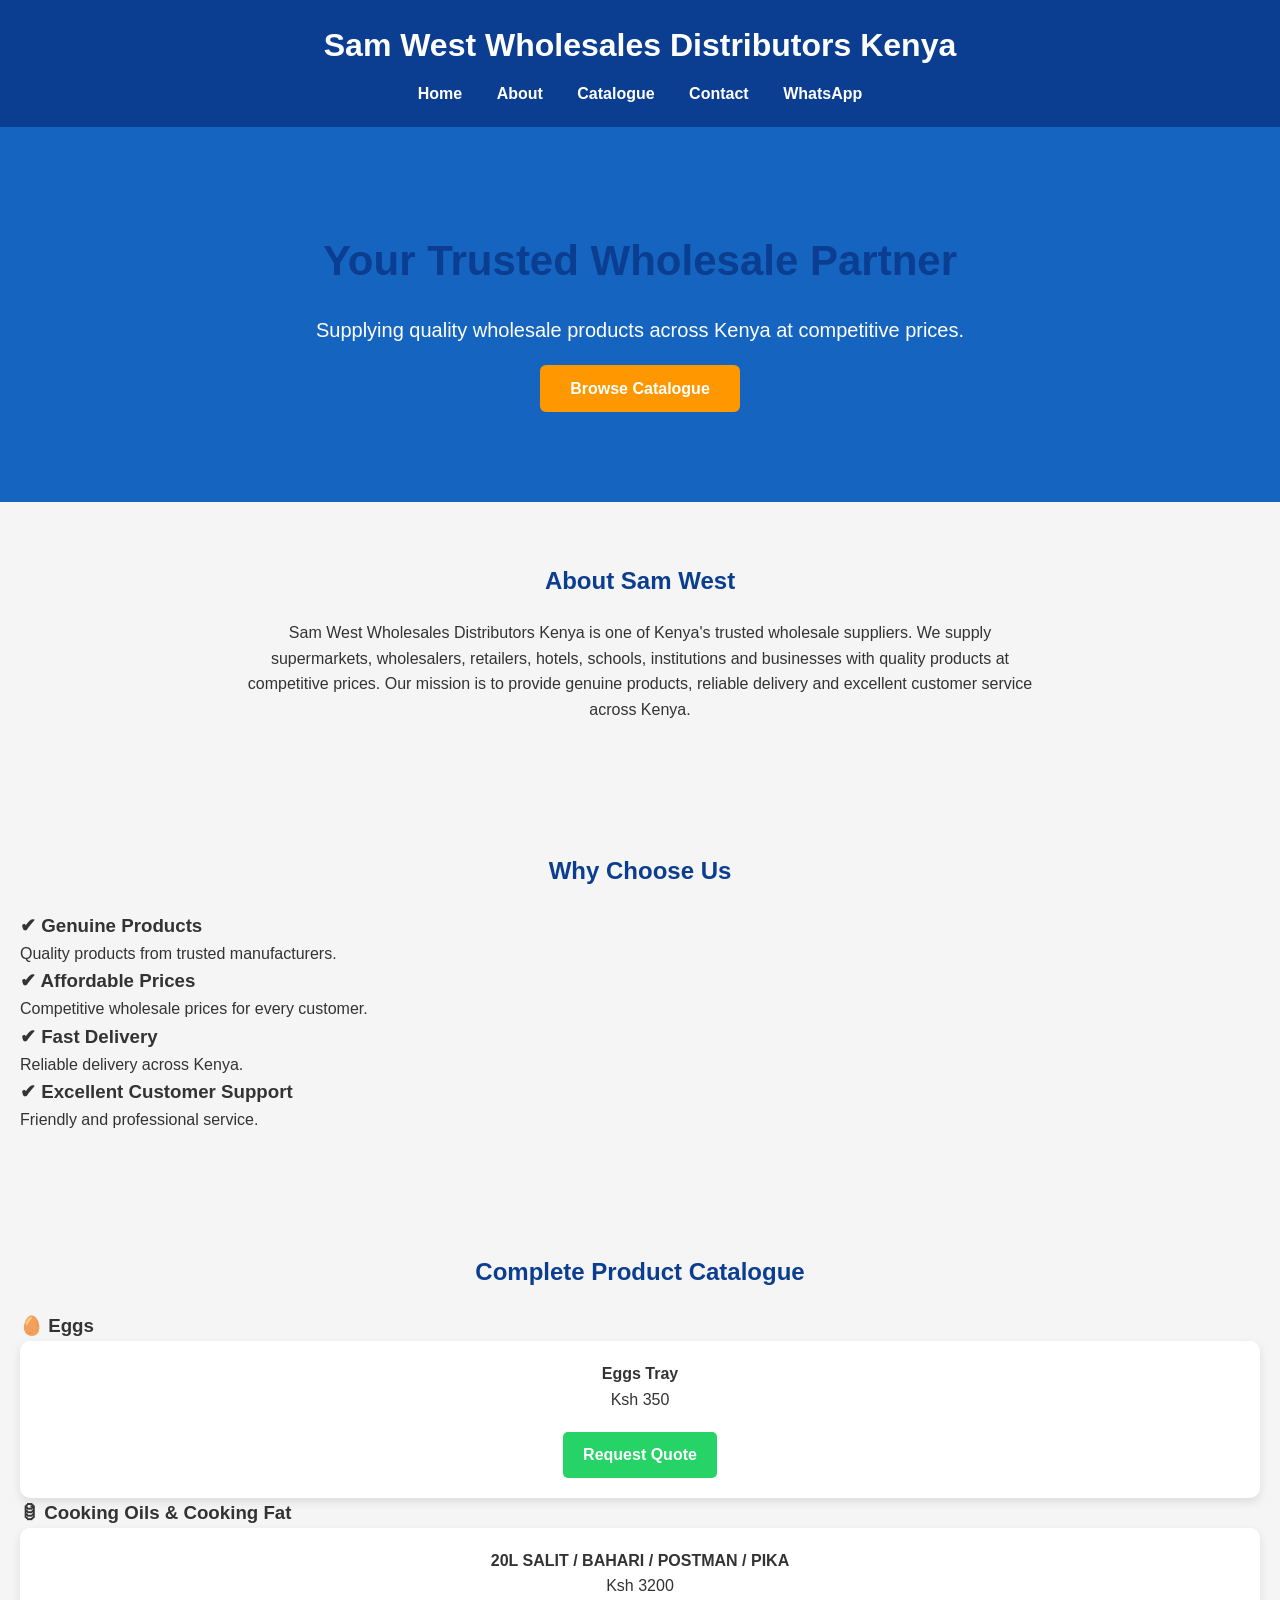
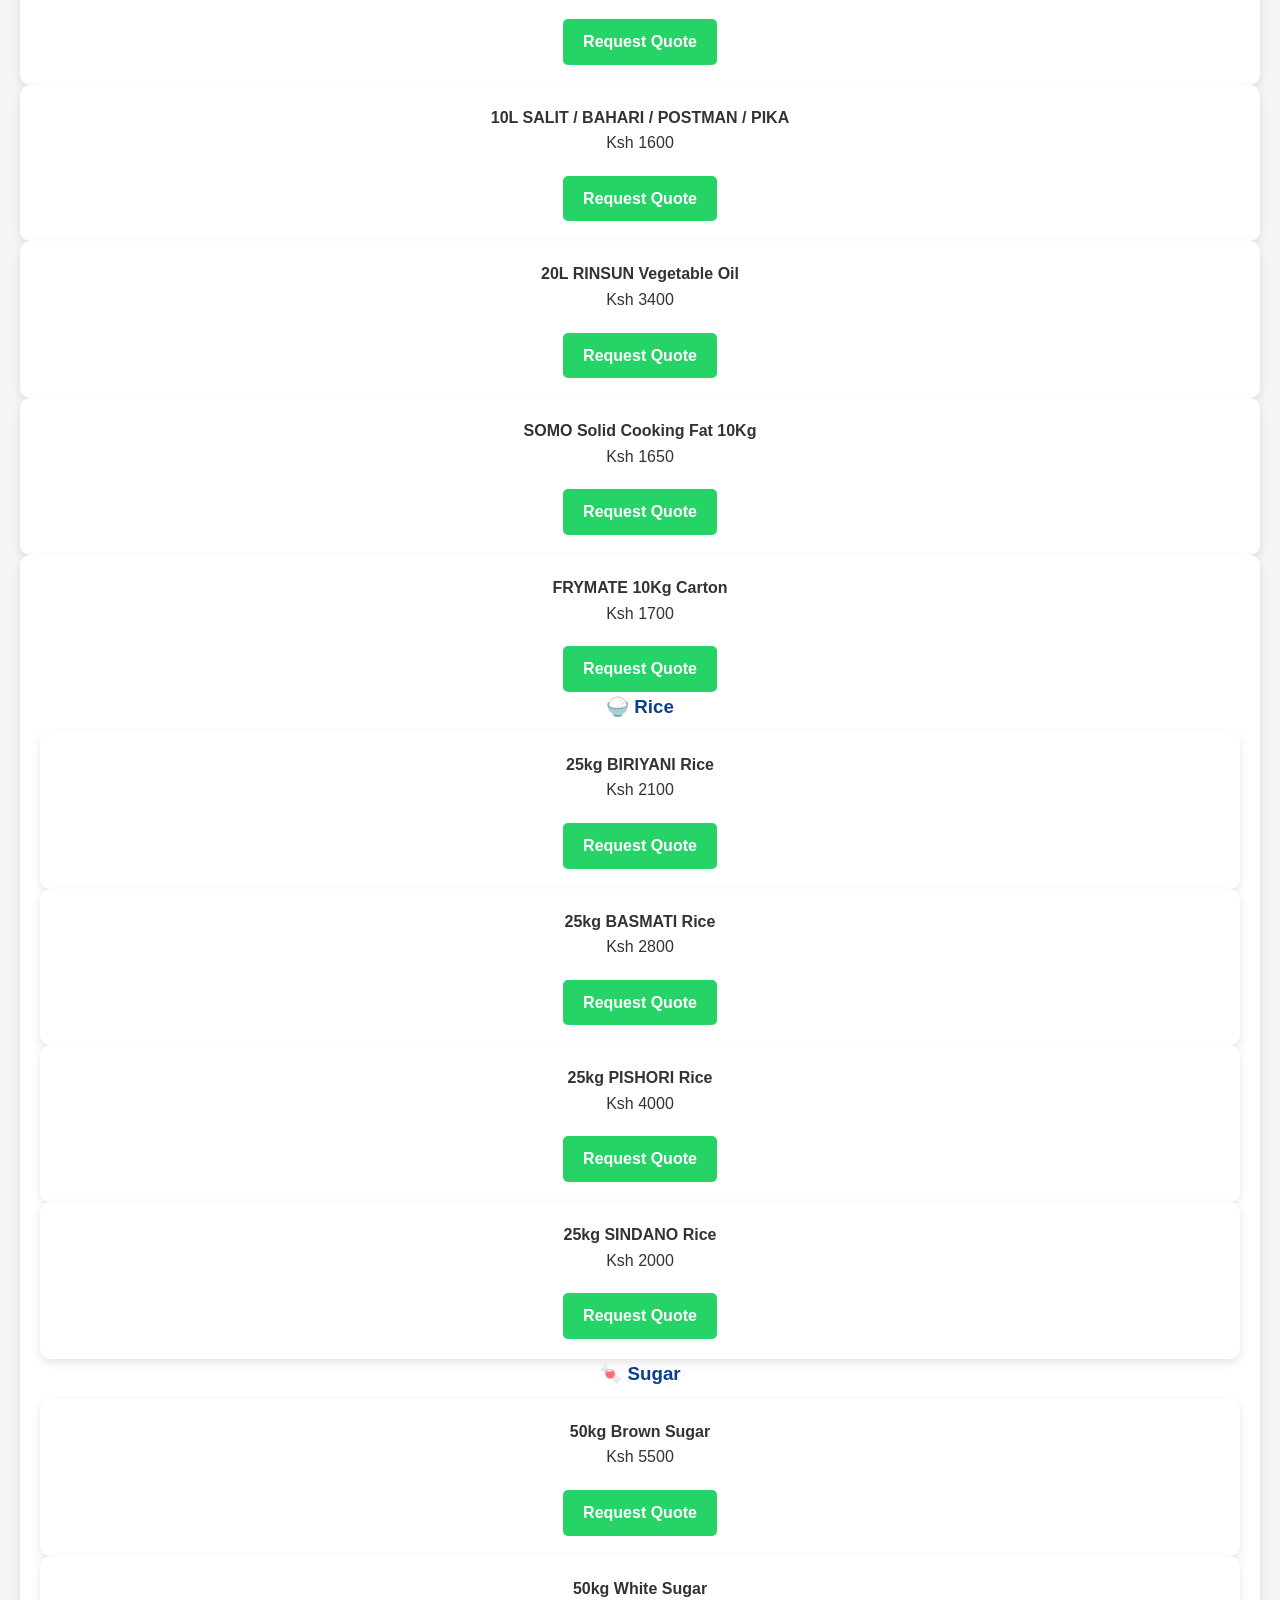
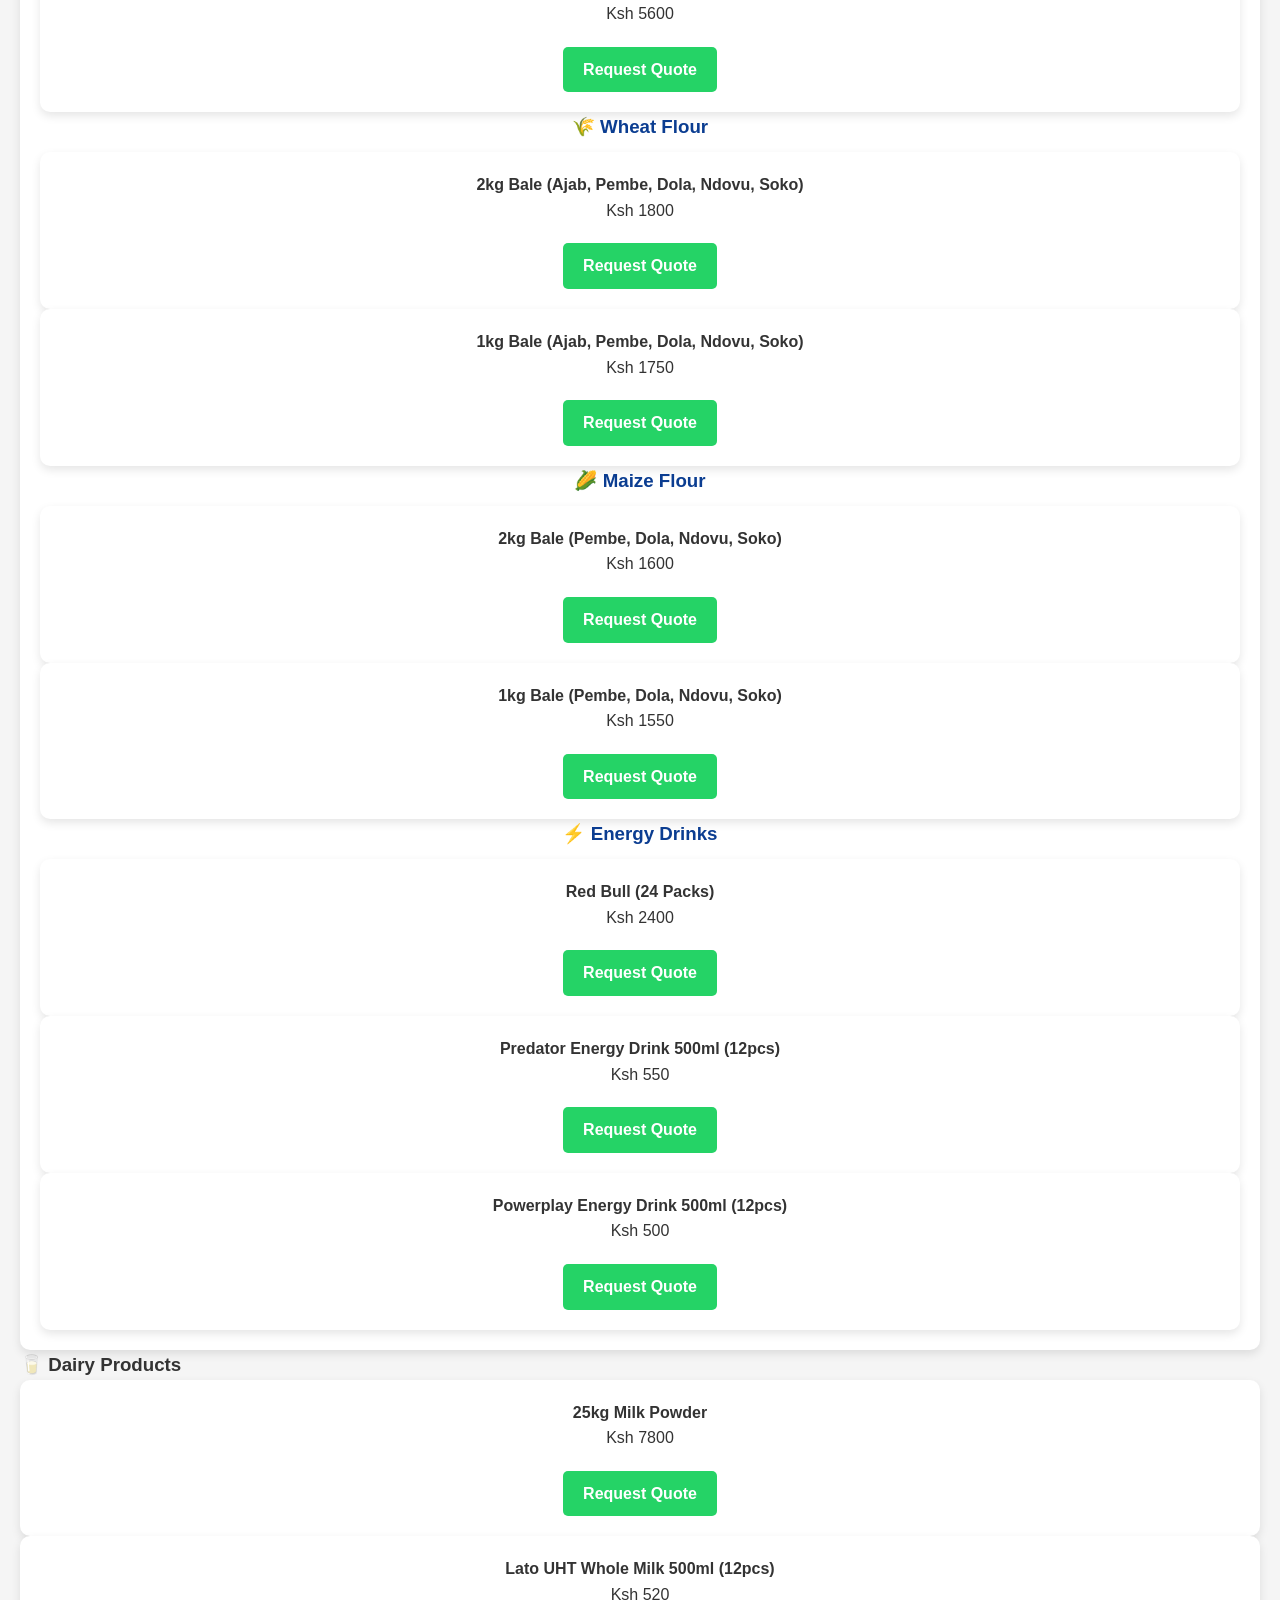
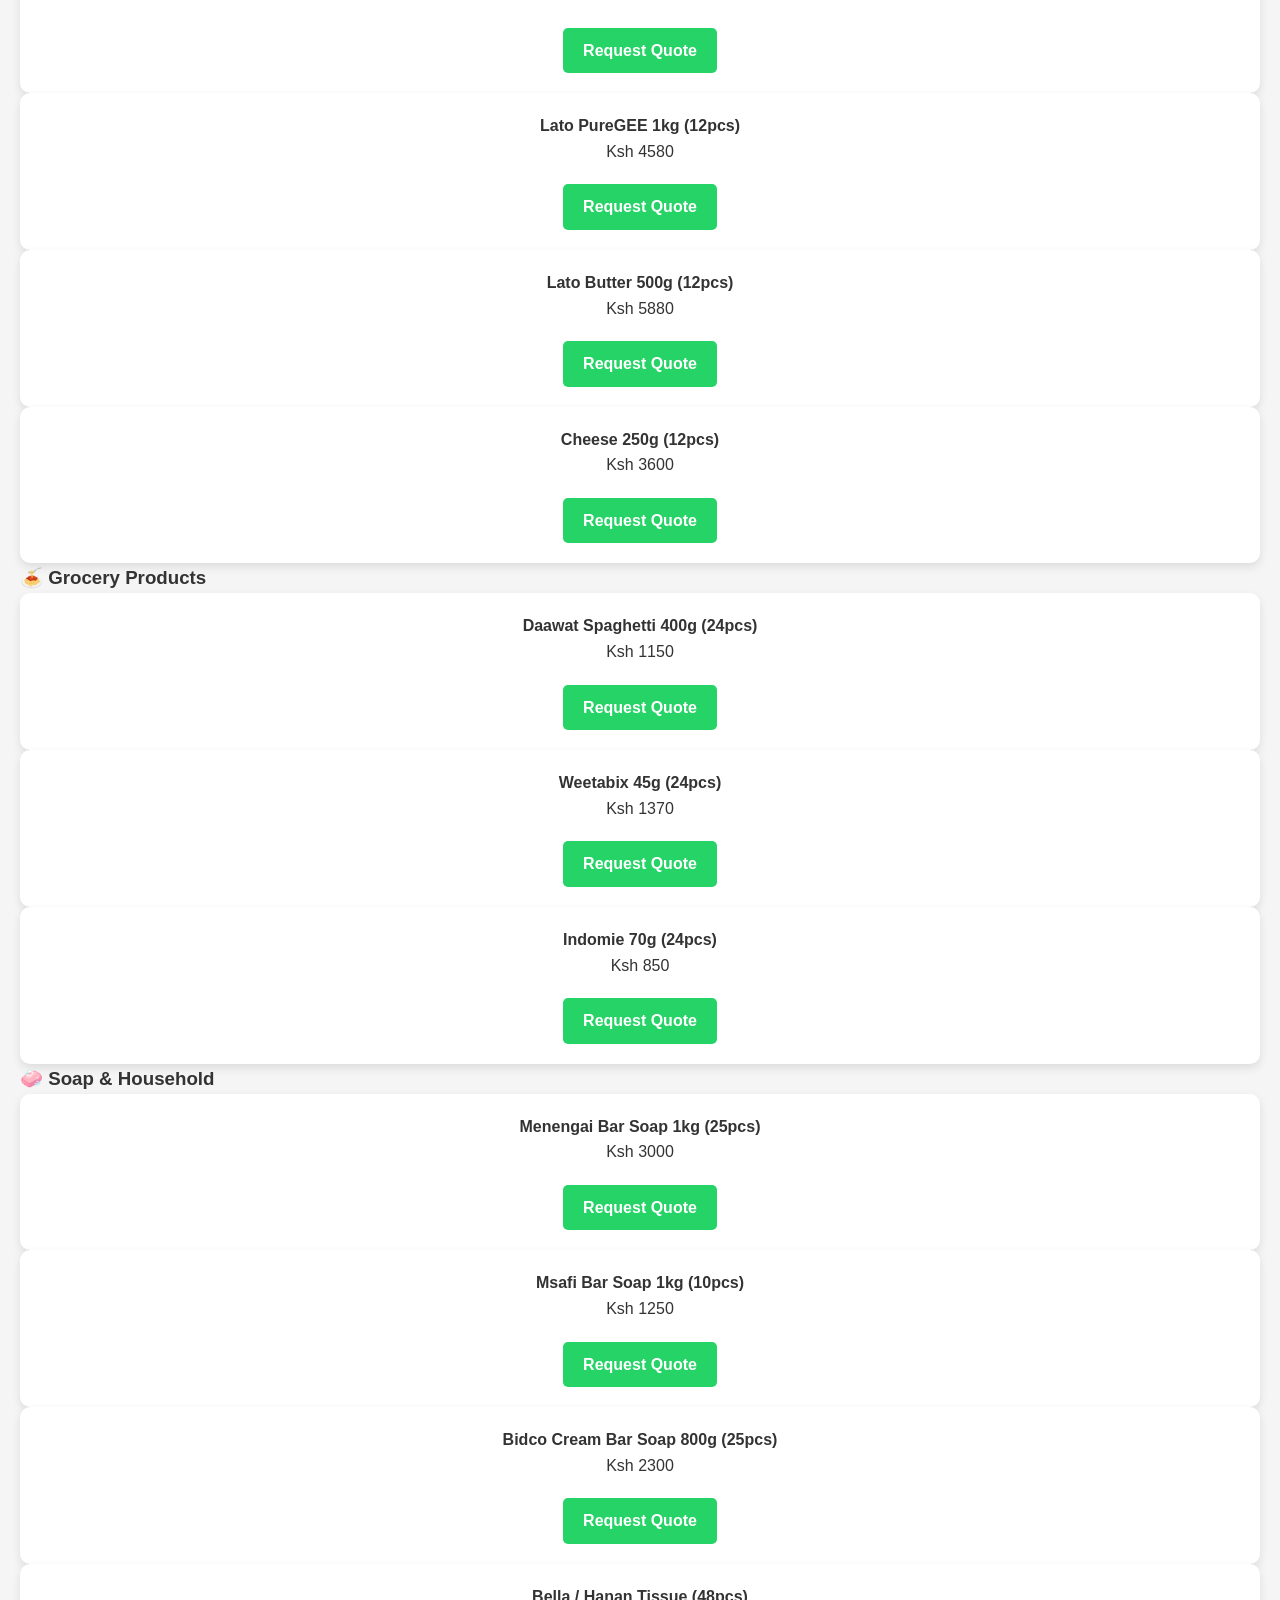
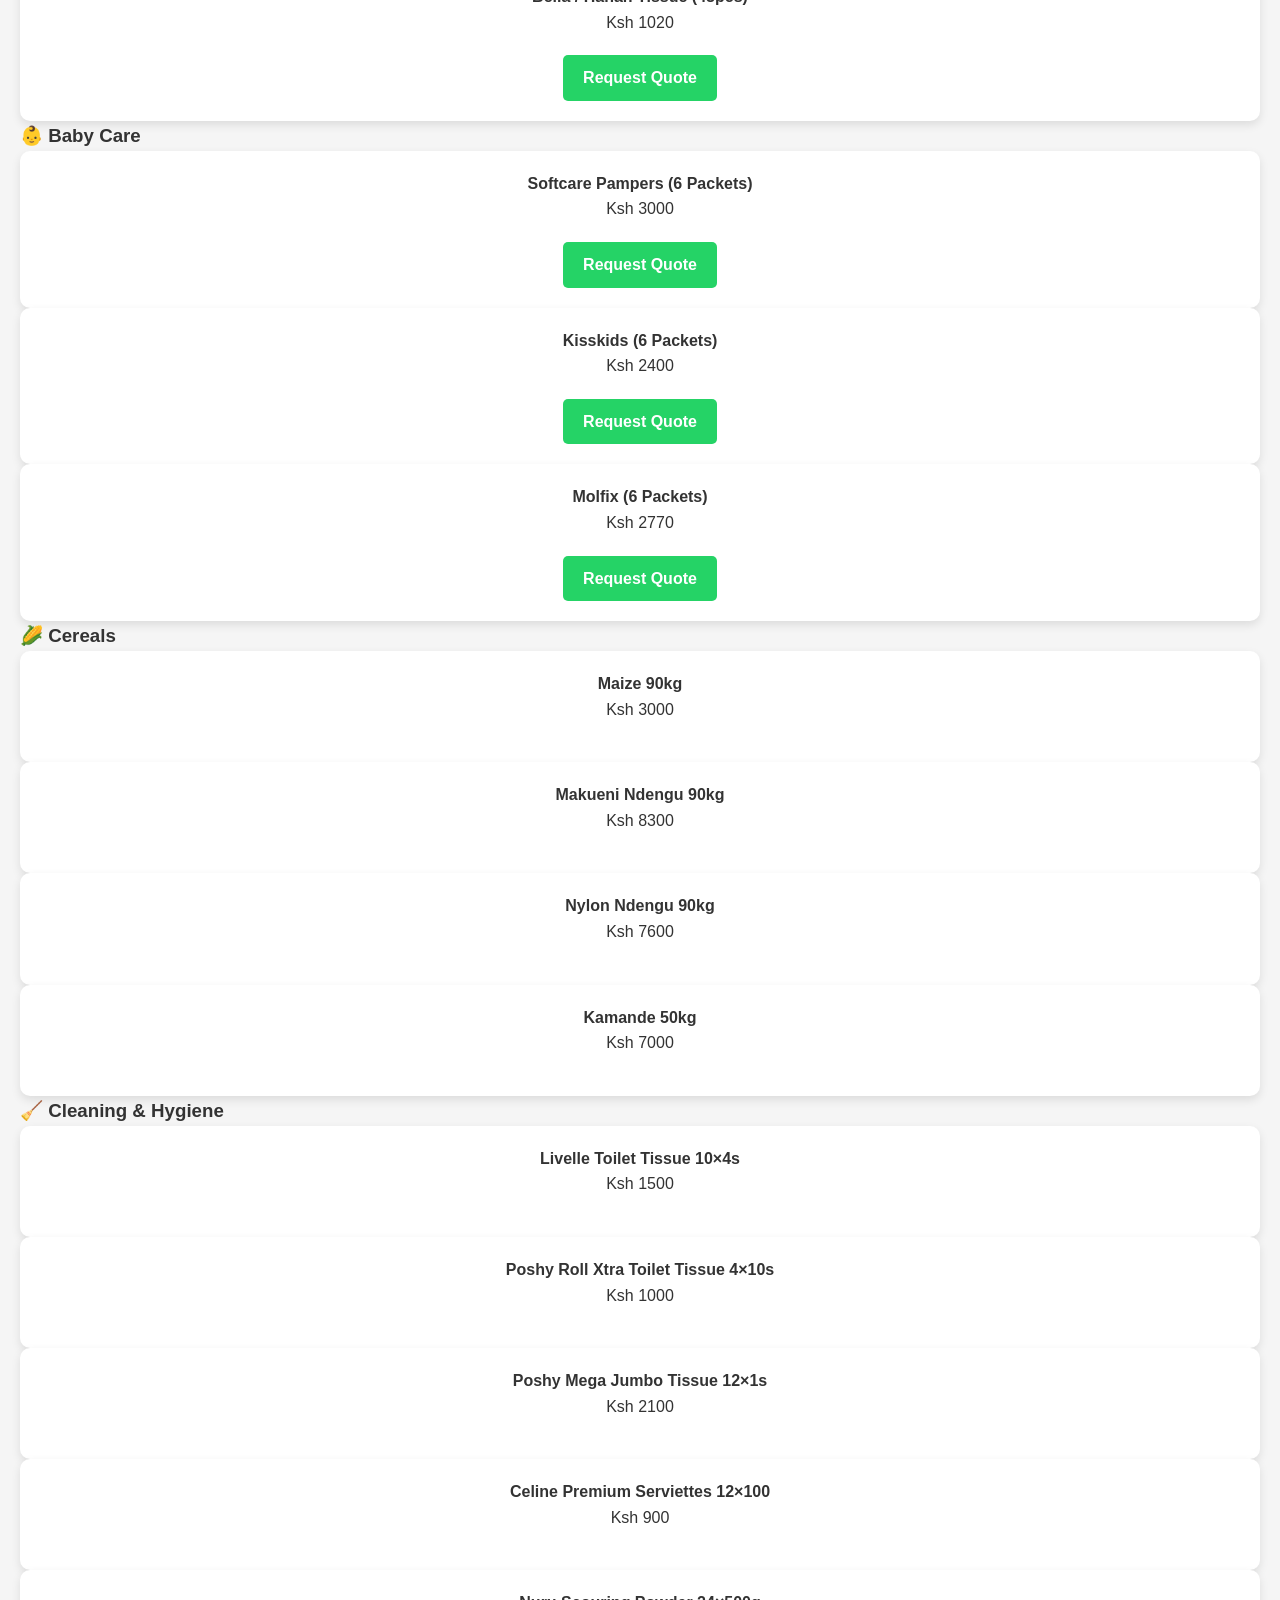
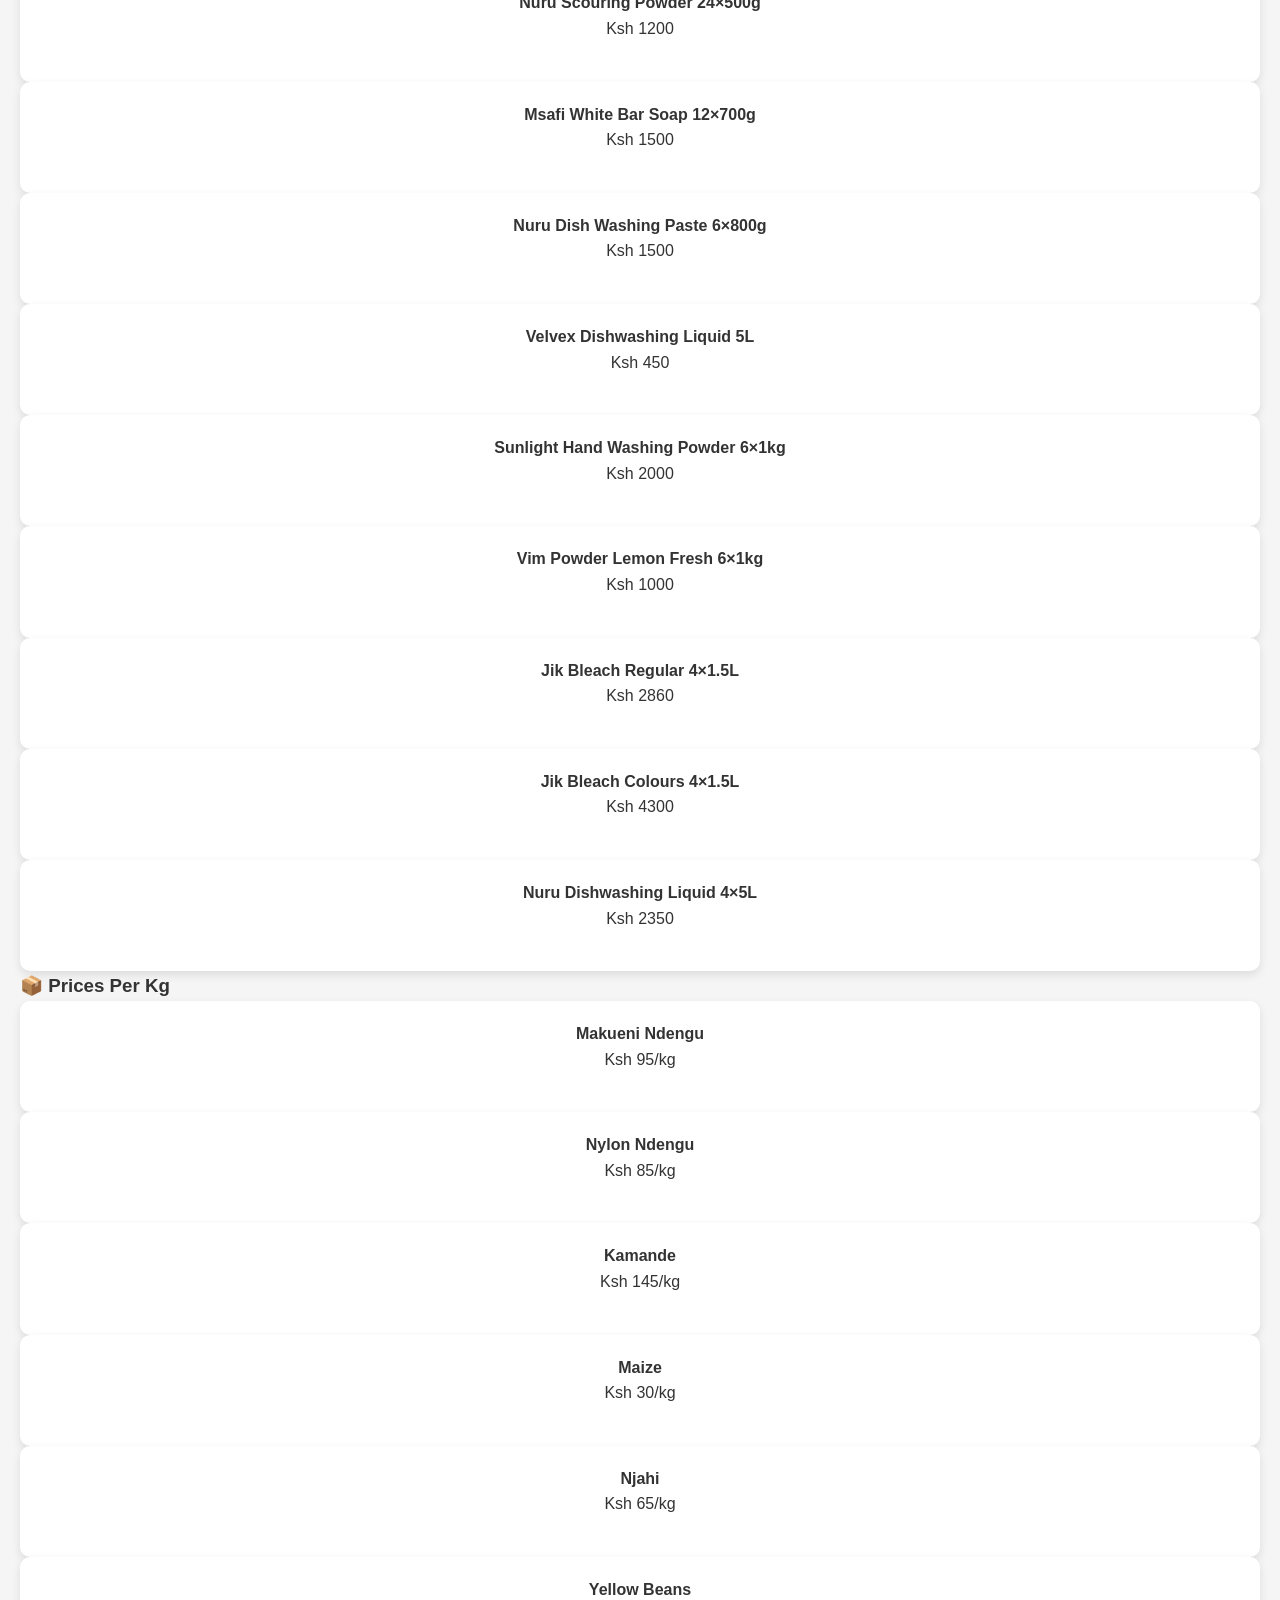
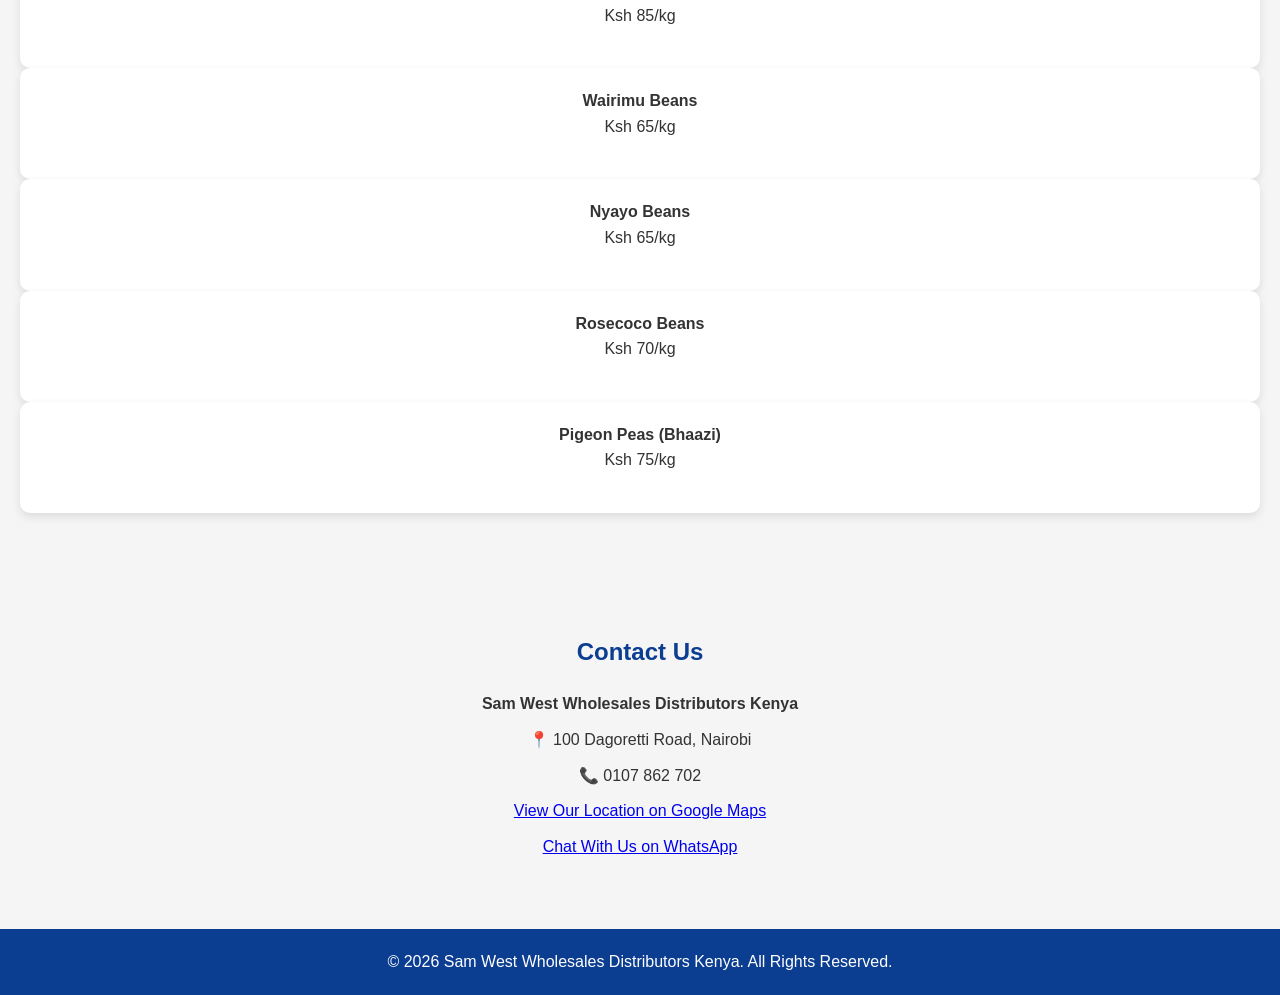
==== commit 8b4ae41d: "Update index.html" ====
--- a/index.html
+++ b/index.html
@@ -1,93 +1,478 @@
 <!DOCTYPE html>
 <html lang="en">
 <head>
-    <meta charset="UTF-8">
-    <meta name="viewport" content="width=device-width, initial-scale=1.0">
-    <title>Sam West Wholesales Distributors Kenya</title>
-    <link rel="stylesheet" href="css/style.css">
+<meta charset="UTF-8">
+<meta name="viewport" content="width=device-width, initial-scale=1.0">
+
+<title>Sam West Wholesales Distributors Kenya</title>
+
+<link rel="stylesheet" href="css/style.css">
+
+<link href="https://fonts.googleapis.com/css2?family=Poppins:wght@300;400;500;600;700&display=swap" rel="stylesheet">
+
 </head>
+
 <body>
 
 <header>
-    <h1>Sam West Wholesales Distributors Kenya</h1>
-
-    <nav>
-        <a href="#">Home</a>
-        <a href="#about">About</a>
-        <a href="#catalogue">Catalogue</a>
-        <a href="#contact">Contact</a>
-    </nav>
+
+<div class="container">
+
+<h1>Sam West Wholesales Distributors Kenya</h1>
+
+<nav>
+
+<a href="#">Home</a>
+
+<a href="#about">About</a>
+
+<a href="#catalogue">Catalogue</a>
+
+<a href="#contact">Contact</a>
+
+<a class="btn-whatsapp"
+href="https://wa.me/254107862702"
+target="_blank">
+
+WhatsApp
+
+</a>
+
+</nav>
+
+</div>
+
 </header>
 
 <section class="hero">
-    <h2>Your Trusted Wholesale Partner</h2>
-
-    <p>
-        We supply quality wholesale products across Kenya at competitive prices.
-    </p>
-
-    <a href="#catalogue">Browse Catalogue</a>
+
+<div class="hero-content">
+
+<h2>Your Trusted Wholesale Partner</h2>
+
+<p>
+
+Supplying quality wholesale products across Kenya at competitive prices.
+
+</p>
+
+<a href="#catalogue" class="btn">
+
+Browse Catalogue
+
+</a>
+
+</div>
+
 </section>
 
 <section id="about">
-    <h2>About Us</h2>
-
-    <p>
-        Sam West Wholesales Distributors Kenya is committed to supplying quality products to supermarkets, retailers, hotels, schools and businesses across Kenya.
-    </p>
+
+<div class="container">
+
+<h2>About Sam West</h2>
+
+<p>
+
+Sam West Wholesales Distributors Kenya is one of Kenya's trusted wholesale suppliers.
+
+We supply supermarkets, wholesalers, retailers, hotels, schools, institutions and businesses with quality products at competitive prices.
+
+Our mission is to provide genuine products, reliable delivery and excellent customer service across Kenya.
+
+</p>
+
+</div>
+
 </section>
 
+<section id="why">
+
+<div class="container">
+
+<h2>Why Choose Us</h2>
+
+<div class="features">
+
+<div class="feature">
+
+<h3>✔ Genuine Products</h3>
+
+<p>Quality products from trusted manufacturers.</p>
+
+</div>
+
+<div class="feature">
+
+<h3>✔ Affordable Prices</h3>
+
+<p>Competitive wholesale prices for every customer.</p>
+
+</div>
+
+<div class="feature">
+
+<h3>✔ Fast Delivery</h3>
+
+<p>Reliable delivery across Kenya.</p>
+
+</div>
+
+<div class="feature">
+
+<h3>✔ Excellent Customer Support</h3>
+
+<p>Friendly and professional service.</p>
+
+</div>
+
+</div>
+
+</div>
+
+</section>
+
 <section id="catalogue">
 
-<h2>Our Product Catalogue</h2>
-
-<div class="products">
-
-<div class="product">
+<div class="container">
+
+<h2>Complete Product Catalogue</h2>
+
 <h3>🥚 Eggs</h3>
-<p>Fresh Eggs - Wholesale Prices</p>
-<a href="https://wa.me/254107862702?text=Hello%20Samwest,%20I%20would%20like%20a%20quotation%20for%20Eggs." target="_blank">Request Quote</a>
-</div>
-
-<div class="product">
+
+<div class="product">
+
+<h4>Eggs Tray</h4>
+
+<p>Ksh 350</p>
+
+<a href="https://wa.me/254107862702?text=Hello%20Samwest,%20I%20need%20Eggs%20Tray">Request Quote</a>
+
+</div>
+
+<h3>🛢 Cooking Oils & Cooking Fat</h3>
+
+<div class="product">
+
+<h4>20L SALIT / BAHARI / POSTMAN / PIKA</h4>
+
+<p>Ksh 3200</p>
+
+<a href="https://wa.me/254107862702?text=20L%20Cooking%20Oil">Request Quote</a>
+
+</div>
+
+<div class="product">
+
+<h4>10L SALIT / BAHARI / POSTMAN / PIKA</h4>
+
+<p>Ksh 1600</p>
+
+<a href="https://wa.me/254107862702?text=10L%20Cooking%20Oil">Request Quote</a>
+
+</div>
+
+<div class="product">
+
+<h4>20L RINSUN Vegetable Oil</h4>
+
+<p>Ksh 3400</p>
+
+<a href="https://wa.me/254107862702?text=Rinsun%20Oil">Request Quote</a>
+
+</div>
+
+<div class="product">
+
+<h4>SOMO Solid Cooking Fat 10Kg</h4>
+
+<p>Ksh 1650</p>
+
+<a href="https://wa.me/254107862702?text=Somo%20Cooking%20Fat">Request Quote</a>
+
+</div>
+
+<div class="product">
+
+<h4>FRYMATE 10Kg Carton</h4>
+
+<p>Ksh 1700</p>
+
+<a href="https://wa.me/254107862702?text=Frymate">Request Quote</a>
 <h3>🍚 Rice</h3>
-<p>Biryani • Pishori • Basmati • Sindano</p>
-<a href="https://wa.me/254107862702?text=Hello%20Samwest,%20I%20would%20like%20a%20quotation%20for%20Rice." target="_blank">Request Quote</a>
-</div>
-
-<div class="product">
-<h3>🛢 Cooking Oils</h3>
-<p>Salit • Bahari • Postman • Pika</p>
-<a href="https://wa.me/254107862702?text=Hello%20Samwest,%20I%20would%20like%20a%20quotation%20for%20Cooking%20Oil." target="_blank">Request Quote</a>
-</div>
-
-<div class="product">
+
+<div class="product">
+<h4>25kg BIRIYANI Rice</h4>
+<p>Ksh 2100</p>
+<a href="https://wa.me/254107862702?text=Quotation%20for%2025kg%20Biriyani%20Rice">Request Quote</a>
+</div>
+
+<div class="product">
+<h4>25kg BASMATI Rice</h4>
+<p>Ksh 2800</p>
+<a href="https://wa.me/254107862702?text=Quotation%20for%2025kg%20Basmati%20Rice">Request Quote</a>
+</div>
+
+<div class="product">
+<h4>25kg PISHORI Rice</h4>
+<p>Ksh 4000</p>
+<a href="https://wa.me/254107862702?text=Quotation%20for%2025kg%20Pishori%20Rice">Request Quote</a>
+</div>
+
+<div class="product">
+<h4>25kg SINDANO Rice</h4>
+<p>Ksh 2000</p>
+<a href="https://wa.me/254107862702?text=Quotation%20for%2025kg%20Sindano%20Rice">Request Quote</a>
+</div>
+
 <h3>🍬 Sugar</h3>
-<p>Brown Sugar • White Sugar</p>
-<a href="https://wa.me/254107862702?text=Hello%20Samwest,%20I%20would%20like%20a%20quotation%20for%20Sugar." target="_blank">Request Quote</a>
-</div>
+
+<div class="product">
+<h4>50kg Brown Sugar</h4>
+<p>Ksh 5500</p>
+<a href="https://wa.me/254107862702?text=Quotation%20for%2050kg%20Brown%20Sugar">Request Quote</a>
+</div>
+
+<div class="product">
+<h4>50kg White Sugar</h4>
+<p>Ksh 5600</p>
+<a href="https://wa.me/254107862702?text=Quotation%20for%2050kg%20White%20Sugar">Request Quote</a>
+</div>
+
+<h3>🌾 Wheat Flour</h3>
+
+<div class="product">
+<h4>2kg Bale (Ajab, Pembe, Dola, Ndovu, Soko)</h4>
+<p>Ksh 1800</p>
+<a href="https://wa.me/254107862702?text=Quotation%20for%202kg%20Wheat%20Flour">Request Quote</a>
+</div>
+
+<div class="product">
+<h4>1kg Bale (Ajab, Pembe, Dola, Ndovu, Soko)</h4>
+<p>Ksh 1750</p>
+<a href="https://wa.me/254107862702?text=Quotation%20for%201kg%20Wheat%20Flour">Request Quote</a>
+</div>
+
+<h3>🌽 Maize Flour</h3>
+
+<div class="product">
+<h4>2kg Bale (Pembe, Dola, Ndovu, Soko)</h4>
+<p>Ksh 1600</p>
+<a href="https://wa.me/254107862702?text=Quotation%20for%202kg%20Maize%20Flour">Request Quote</a>
+</div>
+
+<div class="product">
+<h4>1kg Bale (Pembe, Dola, Ndovu, Soko)</h4>
+<p>Ksh 1550</p>
+<a href="https://wa.me/254107862702?text=Quotation%20for%201kg%20Maize%20Flour">Request Quote</a>
+</div>
+
+<h3>⚡ Energy Drinks</h3>
+
+<div class="product">
+<h4>Red Bull (24 Packs)</h4>
+<p>Ksh 2400</p>
+<a href="https://wa.me/254107862702?text=Quotation%20for%20Red%20Bull">Request Quote</a>
+</div>
+
+<div class="product">
+<h4>Predator Energy Drink 500ml (12pcs)</h4>
+<p>Ksh 550</p>
+<a href="https://wa.me/254107862702?text=Quotation%20for%20Predator%20Energy%20Drink">Request Quote</a>
+</div>
+
+<div class="product">
+<h4>Powerplay Energy Drink 500ml (12pcs)</h4>
+<p>Ksh 500</p>
+<a href="https://wa.me/254107862702?text=Quotation%20for%20Powerplay%20Energy%20Drink">Request Quote</a>
+</div>
+</div>
+<h3>🥛 Dairy Products</h3>
+
+<div class="product">
+<h4>25kg Milk Powder</h4>
+<p>Ksh 7800</p>
+<a href="https://wa.me/254107862702?text=Quotation%20for%2025kg%20Milk%20Powder" target="_blank">Request Quote</a>
+</div>
+
+<div class="product">
+<h4>Lato UHT Whole Milk 500ml (12pcs)</h4>
+<p>Ksh 520</p>
+<a href="https://wa.me/254107862702?text=Quotation%20for%20Lato%20Milk" target="_blank">Request Quote</a>
+</div>
+
+<div class="product">
+<h4>Lato PureGEE 1kg (12pcs)</h4>
+<p>Ksh 4580</p>
+<a href="https://wa.me/254107862702?text=Quotation%20for%20Lato%20PureGhee" target="_blank">Request Quote</a>
+</div>
+
+<div class="product">
+<h4>Lato Butter 500g (12pcs)</h4>
+<p>Ksh 5880</p>
+<a href="https://wa.me/254107862702?text=Quotation%20for%20Lato%20Butter" target="_blank">Request Quote</a>
+</div>
+
+<div class="product">
+<h4>Cheese 250g (12pcs)</h4>
+<p>Ksh 3600</p>
+<a href="https://wa.me/254107862702?text=Quotation%20for%20Cheese" target="_blank">Request Quote</a>
+</div>
+
+<h3>🍝 Grocery Products</h3>
+
+<div class="product">
+<h4>Daawat Spaghetti 400g (24pcs)</h4>
+<p>Ksh 1150</p>
+<a href="https://wa.me/254107862702?text=Quotation%20for%20Daawat%20Spaghetti" target="_blank">Request Quote</a>
+</div>
+
+<div class="product">
+<h4>Weetabix 45g (24pcs)</h4>
+<p>Ksh 1370</p>
+<a href="https://wa.me/254107862702?text=Quotation%20for%20Weetabix" target="_blank">Request Quote</a>
+</div>
+
+<div class="product">
+<h4>Indomie 70g (24pcs)</h4>
+<p>Ksh 850</p>
+<a href="https://wa.me/254107862702?text=Quotation%20for%20Indomie" target="_blank">Request Quote</a>
+</div>
+
+<h3>🧼 Soap & Household</h3>
+
+<div class="product">
+<h4>Menengai Bar Soap 1kg (25pcs)</h4>
+<p>Ksh 3000</p>
+<a href="https://wa.me/254107862702?text=Quotation%20for%20Menengai%20Soap" target="_blank">Request Quote</a>
+</div>
+
+<div class="product">
+<h4>Msafi Bar Soap 1kg (10pcs)</h4>
+<p>Ksh 1250</p>
+<a href="https://wa.me/254107862702?text=Quotation%20for%20Msafi%20Soap" target="_blank">Request Quote</a>
+</div>
+
+<div class="product">
+<h4>Bidco Cream Bar Soap 800g (25pcs)</h4>
+<p>Ksh 2300</p>
+<a href="https://wa.me/254107862702?text=Quotation%20for%20Bidco%20Cream%20Soap" target="_blank">Request Quote</a>
+</div>
+
+<div class="product">
+<h4>Bella / Hanan Tissue (48pcs)</h4>
+<p>Ksh 1020</p>
+<a href="https://wa.me/254107862702?text=Quotation%20for%20Bella%20Tissue" target="_blank">Request Quote</a>
+</div>
+
+<h3>👶 Baby Care</h3>
+
+<div class="product">
+<h4>Softcare Pampers (6 Packets)</h4>
+<p>Ksh 3000</p>
+<a href="https://wa.me/254107862702?text=Quotation%20for%20Softcare%20Pampers" target="_blank">Request Quote</a>
+</div>
+
+<div class="product">
+<h4>Kisskids (6 Packets)</h4>
+<p>Ksh 2400</p>
+<a href="https://wa.me/254107862702?text=Quotation%20for%20Kisskids" target="_blank">Request Quote</a>
+</div>
+
+<div class="product">
+<h4>Molfix (6 Packets)</h4>
+<p>Ksh 2770</p>
+<a href="https://wa.me/254107862702?text=Quotation%20for%20Molfix" target="_blank">Request Quote</a>
+</div>
+
+<h3>🌽 Cereals</h3>
+
+<div class="product">
+<h4>Maize 90kg</h4>
+<p>Ksh 3000</p>
+</div>
+
+<div class="product">
+<h4>Makueni Ndengu 90kg</h4>
+<p>Ksh 8300</p>
+</div>
+
+<div class="product">
+<h4>Nylon Ndengu 90kg</h4>
+<p>Ksh 7600</p>
+</div>
+
+<div class="product">
+<h4>Kamande 50kg</h4>
+<p>Ksh 7000</p>
+</div>
+
+<h3>🧹 Cleaning & Hygiene</h3>
+
+<div class="product"><h4>Livelle Toilet Tissue 10×4s</h4><p>Ksh 1500</p></div>
+<div class="product"><h4>Poshy Roll Xtra Toilet Tissue 4×10s</h4><p>Ksh 1000</p></div>
+<div class="product"><h4>Poshy Mega Jumbo Tissue 12×1s</h4><p>Ksh 2100</p></div>
+<div class="product"><h4>Celine Premium Serviettes 12×100</h4><p>Ksh 900</p></div>
+<div class="product"><h4>Nuru Scouring Powder 24×500g</h4><p>Ksh 1200</p></div>
+<div class="product"><h4>Msafi White Bar Soap 12×700g</h4><p>Ksh 1500</p></div>
+<div class="product"><h4>Nuru Dish Washing Paste 6×800g</h4><p>Ksh 1500</p></div>
+<div class="product"><h4>Velvex Dishwashing Liquid 5L</h4><p>Ksh 450</p></div>
+<div class="product"><h4>Sunlight Hand Washing Powder 6×1kg</h4><p>Ksh 2000</p></div>
+<div class="product"><h4>Vim Powder Lemon Fresh 6×1kg</h4><p>Ksh 1000</p></div>
+<div class="product"><h4>Jik Bleach Regular 4×1.5L</h4><p>Ksh 2860</p></div>
+<div class="product"><h4>Jik Bleach Colours 4×1.5L</h4><p>Ksh 4300</p></div>
+<div class="product"><h4>Nuru Dishwashing Liquid 4×5L</h4><p>Ksh 2350</p></div>
+
+<h3>📦 Prices Per Kg</h3>
+
+<div class="product"><h4>Makueni Ndengu</h4><p>Ksh 95/kg</p></div>
+<div class="product"><h4>Nylon Ndengu</h4><p>Ksh 85/kg</p></div>
+<div class="product"><h4>Kamande</h4><p>Ksh 145/kg</p></div>
+<div class="product"><h4>Maize</h4><p>Ksh 30/kg</p></div>
+<div class="product"><h4>Njahi</h4><p>Ksh 65/kg</p></div>
+<div class="product"><h4>Yellow Beans</h4><p>Ksh 85/kg</p></div>
+<div class="product"><h4>Wairimu Beans</h4><p>Ksh 65/kg</p></div>
+<div class="product"><h4>Nyayo Beans</h4><p>Ksh 65/kg</p></div>
+<div class="product"><h4>Rosecoco Beans</h4><p>Ksh 70/kg</p></div>
+<div class="product"><h4>Pigeon Peas (Bhaazi)</h4><p>Ksh 75/kg</p></div>
 
 </div>
 
 </section>
 
 <section id="contact">
-    <h2>Contact Us</h2>
-
-    <p><strong>Phone:</strong> 0107862702</p>
-
-    <p><strong>Address:</strong> 100 Dagoretti Road, Nairobi</p>
-
-    <p>
-        <a href="https://maps.app.goo.gl/PCz5xRH3GdWpjp499" target="_blank">
-            View Our Location
-        </a>
-    </p>
+
+<div class="container">
+
+<h2>Contact Us</h2>
+
+<p><strong>Sam West Wholesales Distributors Kenya</strong></p>
+
+<p>📍 100 Dagoretti Road, Nairobi</p>
+
+<p>📞 0107 862 702</p>
+
+<p>
+<a href="https://maps.app.goo.gl/PCz5xRH3GdWpjp499" target="_blank">
+View Our Location on Google Maps
+</a>
+</p>
+
+<p>
+<a href="https://wa.me/254107862702" target="_blank">
+Chat With Us on WhatsApp
+</a>
+</p>
+
+</div>
+
 </section>
 
 <footer>
-    <p>&copy; 2026 Sam West Wholesales Distributors Kenya</p>
+
+<p>© 2026 Sam West Wholesales Distributors Kenya. All Rights Reserved.</p>
+
 </footer>
 
 </body>
-            </html>
+</html>
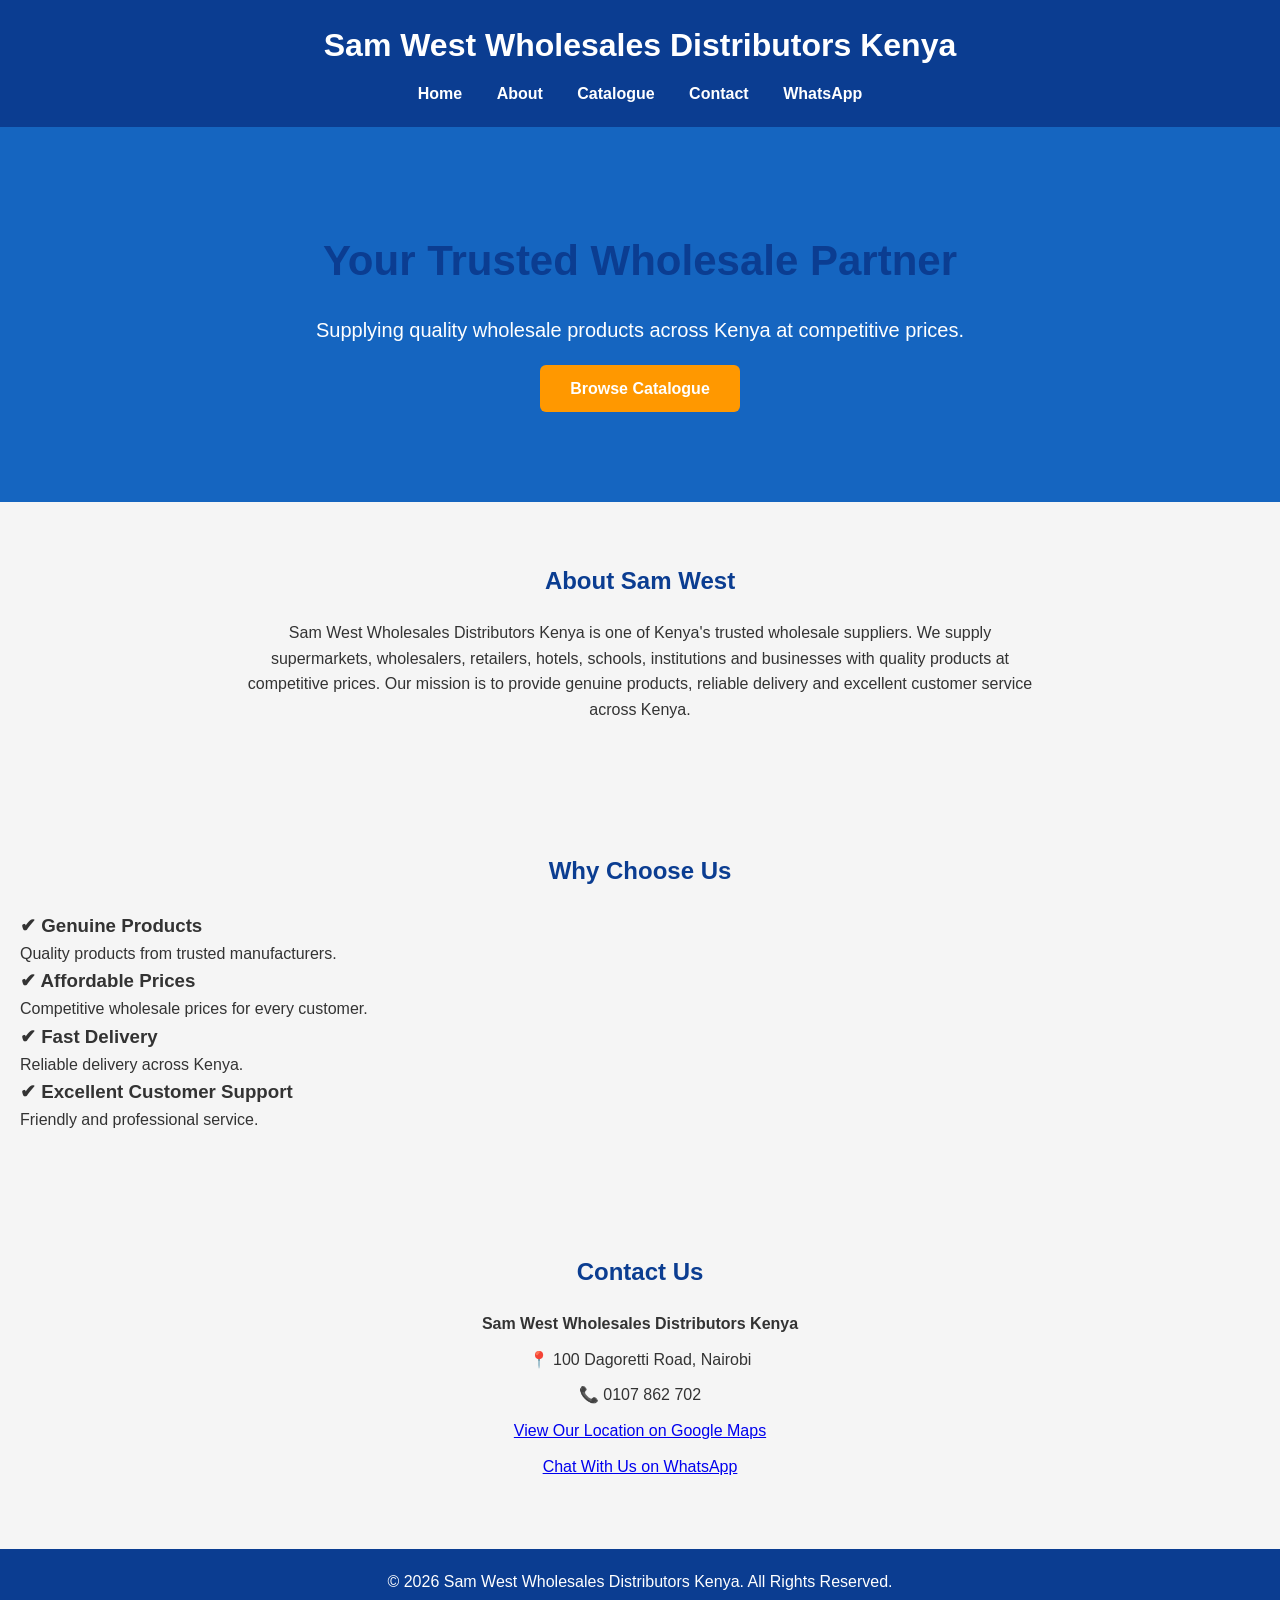
==== commit 20bdb5e2: "Update index.html" ====
--- a/index.html
+++ b/index.html
@@ -26,7 +26,7 @@
 
 <a href="#about">About</a>
 
-<a href="#catalogue">Catalogue</a>
+<a href="catalogue.html">Catalogue</a>
 
 <a href="#contact">Contact</a>
 
@@ -56,9 +56,7 @@
 
 </p>
 
-<a href="#catalogue" class="btn">
-
-Browse Catalogue
+<a href="catalogue.html">Browse Catalogue</a>
 
 </a>
 
@@ -132,313 +130,6 @@
 
 </section>
 
-<section id="catalogue">
-
-<div class="container">
-
-<h2>Complete Product Catalogue</h2>
-
-<h3>🥚 Eggs</h3>
-
-<div class="product">
-
-<h4>Eggs Tray</h4>
-
-<p>Ksh 350</p>
-
-<a href="https://wa.me/254107862702?text=Hello%20Samwest,%20I%20need%20Eggs%20Tray">Request Quote</a>
-
-</div>
-
-<h3>🛢 Cooking Oils & Cooking Fat</h3>
-
-<div class="product">
-
-<h4>20L SALIT / BAHARI / POSTMAN / PIKA</h4>
-
-<p>Ksh 3200</p>
-
-<a href="https://wa.me/254107862702?text=20L%20Cooking%20Oil">Request Quote</a>
-
-</div>
-
-<div class="product">
-
-<h4>10L SALIT / BAHARI / POSTMAN / PIKA</h4>
-
-<p>Ksh 1600</p>
-
-<a href="https://wa.me/254107862702?text=10L%20Cooking%20Oil">Request Quote</a>
-
-</div>
-
-<div class="product">
-
-<h4>20L RINSUN Vegetable Oil</h4>
-
-<p>Ksh 3400</p>
-
-<a href="https://wa.me/254107862702?text=Rinsun%20Oil">Request Quote</a>
-
-</div>
-
-<div class="product">
-
-<h4>SOMO Solid Cooking Fat 10Kg</h4>
-
-<p>Ksh 1650</p>
-
-<a href="https://wa.me/254107862702?text=Somo%20Cooking%20Fat">Request Quote</a>
-
-</div>
-
-<div class="product">
-
-<h4>FRYMATE 10Kg Carton</h4>
-
-<p>Ksh 1700</p>
-
-<a href="https://wa.me/254107862702?text=Frymate">Request Quote</a>
-<h3>🍚 Rice</h3>
-
-<div class="product">
-<h4>25kg BIRIYANI Rice</h4>
-<p>Ksh 2100</p>
-<a href="https://wa.me/254107862702?text=Quotation%20for%2025kg%20Biriyani%20Rice">Request Quote</a>
-</div>
-
-<div class="product">
-<h4>25kg BASMATI Rice</h4>
-<p>Ksh 2800</p>
-<a href="https://wa.me/254107862702?text=Quotation%20for%2025kg%20Basmati%20Rice">Request Quote</a>
-</div>
-
-<div class="product">
-<h4>25kg PISHORI Rice</h4>
-<p>Ksh 4000</p>
-<a href="https://wa.me/254107862702?text=Quotation%20for%2025kg%20Pishori%20Rice">Request Quote</a>
-</div>
-
-<div class="product">
-<h4>25kg SINDANO Rice</h4>
-<p>Ksh 2000</p>
-<a href="https://wa.me/254107862702?text=Quotation%20for%2025kg%20Sindano%20Rice">Request Quote</a>
-</div>
-
-<h3>🍬 Sugar</h3>
-
-<div class="product">
-<h4>50kg Brown Sugar</h4>
-<p>Ksh 5500</p>
-<a href="https://wa.me/254107862702?text=Quotation%20for%2050kg%20Brown%20Sugar">Request Quote</a>
-</div>
-
-<div class="product">
-<h4>50kg White Sugar</h4>
-<p>Ksh 5600</p>
-<a href="https://wa.me/254107862702?text=Quotation%20for%2050kg%20White%20Sugar">Request Quote</a>
-</div>
-
-<h3>🌾 Wheat Flour</h3>
-
-<div class="product">
-<h4>2kg Bale (Ajab, Pembe, Dola, Ndovu, Soko)</h4>
-<p>Ksh 1800</p>
-<a href="https://wa.me/254107862702?text=Quotation%20for%202kg%20Wheat%20Flour">Request Quote</a>
-</div>
-
-<div class="product">
-<h4>1kg Bale (Ajab, Pembe, Dola, Ndovu, Soko)</h4>
-<p>Ksh 1750</p>
-<a href="https://wa.me/254107862702?text=Quotation%20for%201kg%20Wheat%20Flour">Request Quote</a>
-</div>
-
-<h3>🌽 Maize Flour</h3>
-
-<div class="product">
-<h4>2kg Bale (Pembe, Dola, Ndovu, Soko)</h4>
-<p>Ksh 1600</p>
-<a href="https://wa.me/254107862702?text=Quotation%20for%202kg%20Maize%20Flour">Request Quote</a>
-</div>
-
-<div class="product">
-<h4>1kg Bale (Pembe, Dola, Ndovu, Soko)</h4>
-<p>Ksh 1550</p>
-<a href="https://wa.me/254107862702?text=Quotation%20for%201kg%20Maize%20Flour">Request Quote</a>
-</div>
-
-<h3>⚡ Energy Drinks</h3>
-
-<div class="product">
-<h4>Red Bull (24 Packs)</h4>
-<p>Ksh 2400</p>
-<a href="https://wa.me/254107862702?text=Quotation%20for%20Red%20Bull">Request Quote</a>
-</div>
-
-<div class="product">
-<h4>Predator Energy Drink 500ml (12pcs)</h4>
-<p>Ksh 550</p>
-<a href="https://wa.me/254107862702?text=Quotation%20for%20Predator%20Energy%20Drink">Request Quote</a>
-</div>
-
-<div class="product">
-<h4>Powerplay Energy Drink 500ml (12pcs)</h4>
-<p>Ksh 500</p>
-<a href="https://wa.me/254107862702?text=Quotation%20for%20Powerplay%20Energy%20Drink">Request Quote</a>
-</div>
-</div>
-<h3>🥛 Dairy Products</h3>
-
-<div class="product">
-<h4>25kg Milk Powder</h4>
-<p>Ksh 7800</p>
-<a href="https://wa.me/254107862702?text=Quotation%20for%2025kg%20Milk%20Powder" target="_blank">Request Quote</a>
-</div>
-
-<div class="product">
-<h4>Lato UHT Whole Milk 500ml (12pcs)</h4>
-<p>Ksh 520</p>
-<a href="https://wa.me/254107862702?text=Quotation%20for%20Lato%20Milk" target="_blank">Request Quote</a>
-</div>
-
-<div class="product">
-<h4>Lato PureGEE 1kg (12pcs)</h4>
-<p>Ksh 4580</p>
-<a href="https://wa.me/254107862702?text=Quotation%20for%20Lato%20PureGhee" target="_blank">Request Quote</a>
-</div>
-
-<div class="product">
-<h4>Lato Butter 500g (12pcs)</h4>
-<p>Ksh 5880</p>
-<a href="https://wa.me/254107862702?text=Quotation%20for%20Lato%20Butter" target="_blank">Request Quote</a>
-</div>
-
-<div class="product">
-<h4>Cheese 250g (12pcs)</h4>
-<p>Ksh 3600</p>
-<a href="https://wa.me/254107862702?text=Quotation%20for%20Cheese" target="_blank">Request Quote</a>
-</div>
-
-<h3>🍝 Grocery Products</h3>
-
-<div class="product">
-<h4>Daawat Spaghetti 400g (24pcs)</h4>
-<p>Ksh 1150</p>
-<a href="https://wa.me/254107862702?text=Quotation%20for%20Daawat%20Spaghetti" target="_blank">Request Quote</a>
-</div>
-
-<div class="product">
-<h4>Weetabix 45g (24pcs)</h4>
-<p>Ksh 1370</p>
-<a href="https://wa.me/254107862702?text=Quotation%20for%20Weetabix" target="_blank">Request Quote</a>
-</div>
-
-<div class="product">
-<h4>Indomie 70g (24pcs)</h4>
-<p>Ksh 850</p>
-<a href="https://wa.me/254107862702?text=Quotation%20for%20Indomie" target="_blank">Request Quote</a>
-</div>
-
-<h3>🧼 Soap & Household</h3>
-
-<div class="product">
-<h4>Menengai Bar Soap 1kg (25pcs)</h4>
-<p>Ksh 3000</p>
-<a href="https://wa.me/254107862702?text=Quotation%20for%20Menengai%20Soap" target="_blank">Request Quote</a>
-</div>
-
-<div class="product">
-<h4>Msafi Bar Soap 1kg (10pcs)</h4>
-<p>Ksh 1250</p>
-<a href="https://wa.me/254107862702?text=Quotation%20for%20Msafi%20Soap" target="_blank">Request Quote</a>
-</div>
-
-<div class="product">
-<h4>Bidco Cream Bar Soap 800g (25pcs)</h4>
-<p>Ksh 2300</p>
-<a href="https://wa.me/254107862702?text=Quotation%20for%20Bidco%20Cream%20Soap" target="_blank">Request Quote</a>
-</div>
-
-<div class="product">
-<h4>Bella / Hanan Tissue (48pcs)</h4>
-<p>Ksh 1020</p>
-<a href="https://wa.me/254107862702?text=Quotation%20for%20Bella%20Tissue" target="_blank">Request Quote</a>
-</div>
-
-<h3>👶 Baby Care</h3>
-
-<div class="product">
-<h4>Softcare Pampers (6 Packets)</h4>
-<p>Ksh 3000</p>
-<a href="https://wa.me/254107862702?text=Quotation%20for%20Softcare%20Pampers" target="_blank">Request Quote</a>
-</div>
-
-<div class="product">
-<h4>Kisskids (6 Packets)</h4>
-<p>Ksh 2400</p>
-<a href="https://wa.me/254107862702?text=Quotation%20for%20Kisskids" target="_blank">Request Quote</a>
-</div>
-
-<div class="product">
-<h4>Molfix (6 Packets)</h4>
-<p>Ksh 2770</p>
-<a href="https://wa.me/254107862702?text=Quotation%20for%20Molfix" target="_blank">Request Quote</a>
-</div>
-
-<h3>🌽 Cereals</h3>
-
-<div class="product">
-<h4>Maize 90kg</h4>
-<p>Ksh 3000</p>
-</div>
-
-<div class="product">
-<h4>Makueni Ndengu 90kg</h4>
-<p>Ksh 8300</p>
-</div>
-
-<div class="product">
-<h4>Nylon Ndengu 90kg</h4>
-<p>Ksh 7600</p>
-</div>
-
-<div class="product">
-<h4>Kamande 50kg</h4>
-<p>Ksh 7000</p>
-</div>
-
-<h3>🧹 Cleaning & Hygiene</h3>
-
-<div class="product"><h4>Livelle Toilet Tissue 10×4s</h4><p>Ksh 1500</p></div>
-<div class="product"><h4>Poshy Roll Xtra Toilet Tissue 4×10s</h4><p>Ksh 1000</p></div>
-<div class="product"><h4>Poshy Mega Jumbo Tissue 12×1s</h4><p>Ksh 2100</p></div>
-<div class="product"><h4>Celine Premium Serviettes 12×100</h4><p>Ksh 900</p></div>
-<div class="product"><h4>Nuru Scouring Powder 24×500g</h4><p>Ksh 1200</p></div>
-<div class="product"><h4>Msafi White Bar Soap 12×700g</h4><p>Ksh 1500</p></div>
-<div class="product"><h4>Nuru Dish Washing Paste 6×800g</h4><p>Ksh 1500</p></div>
-<div class="product"><h4>Velvex Dishwashing Liquid 5L</h4><p>Ksh 450</p></div>
-<div class="product"><h4>Sunlight Hand Washing Powder 6×1kg</h4><p>Ksh 2000</p></div>
-<div class="product"><h4>Vim Powder Lemon Fresh 6×1kg</h4><p>Ksh 1000</p></div>
-<div class="product"><h4>Jik Bleach Regular 4×1.5L</h4><p>Ksh 2860</p></div>
-<div class="product"><h4>Jik Bleach Colours 4×1.5L</h4><p>Ksh 4300</p></div>
-<div class="product"><h4>Nuru Dishwashing Liquid 4×5L</h4><p>Ksh 2350</p></div>
-
-<h3>📦 Prices Per Kg</h3>
-
-<div class="product"><h4>Makueni Ndengu</h4><p>Ksh 95/kg</p></div>
-<div class="product"><h4>Nylon Ndengu</h4><p>Ksh 85/kg</p></div>
-<div class="product"><h4>Kamande</h4><p>Ksh 145/kg</p></div>
-<div class="product"><h4>Maize</h4><p>Ksh 30/kg</p></div>
-<div class="product"><h4>Njahi</h4><p>Ksh 65/kg</p></div>
-<div class="product"><h4>Yellow Beans</h4><p>Ksh 85/kg</p></div>
-<div class="product"><h4>Wairimu Beans</h4><p>Ksh 65/kg</p></div>
-<div class="product"><h4>Nyayo Beans</h4><p>Ksh 65/kg</p></div>
-<div class="product"><h4>Rosecoco Beans</h4><p>Ksh 70/kg</p></div>
-<div class="product"><h4>Pigeon Peas (Bhaazi)</h4><p>Ksh 75/kg</p></div>
-
-</div>
-
-</section>
 
 <section id="contact">
 
